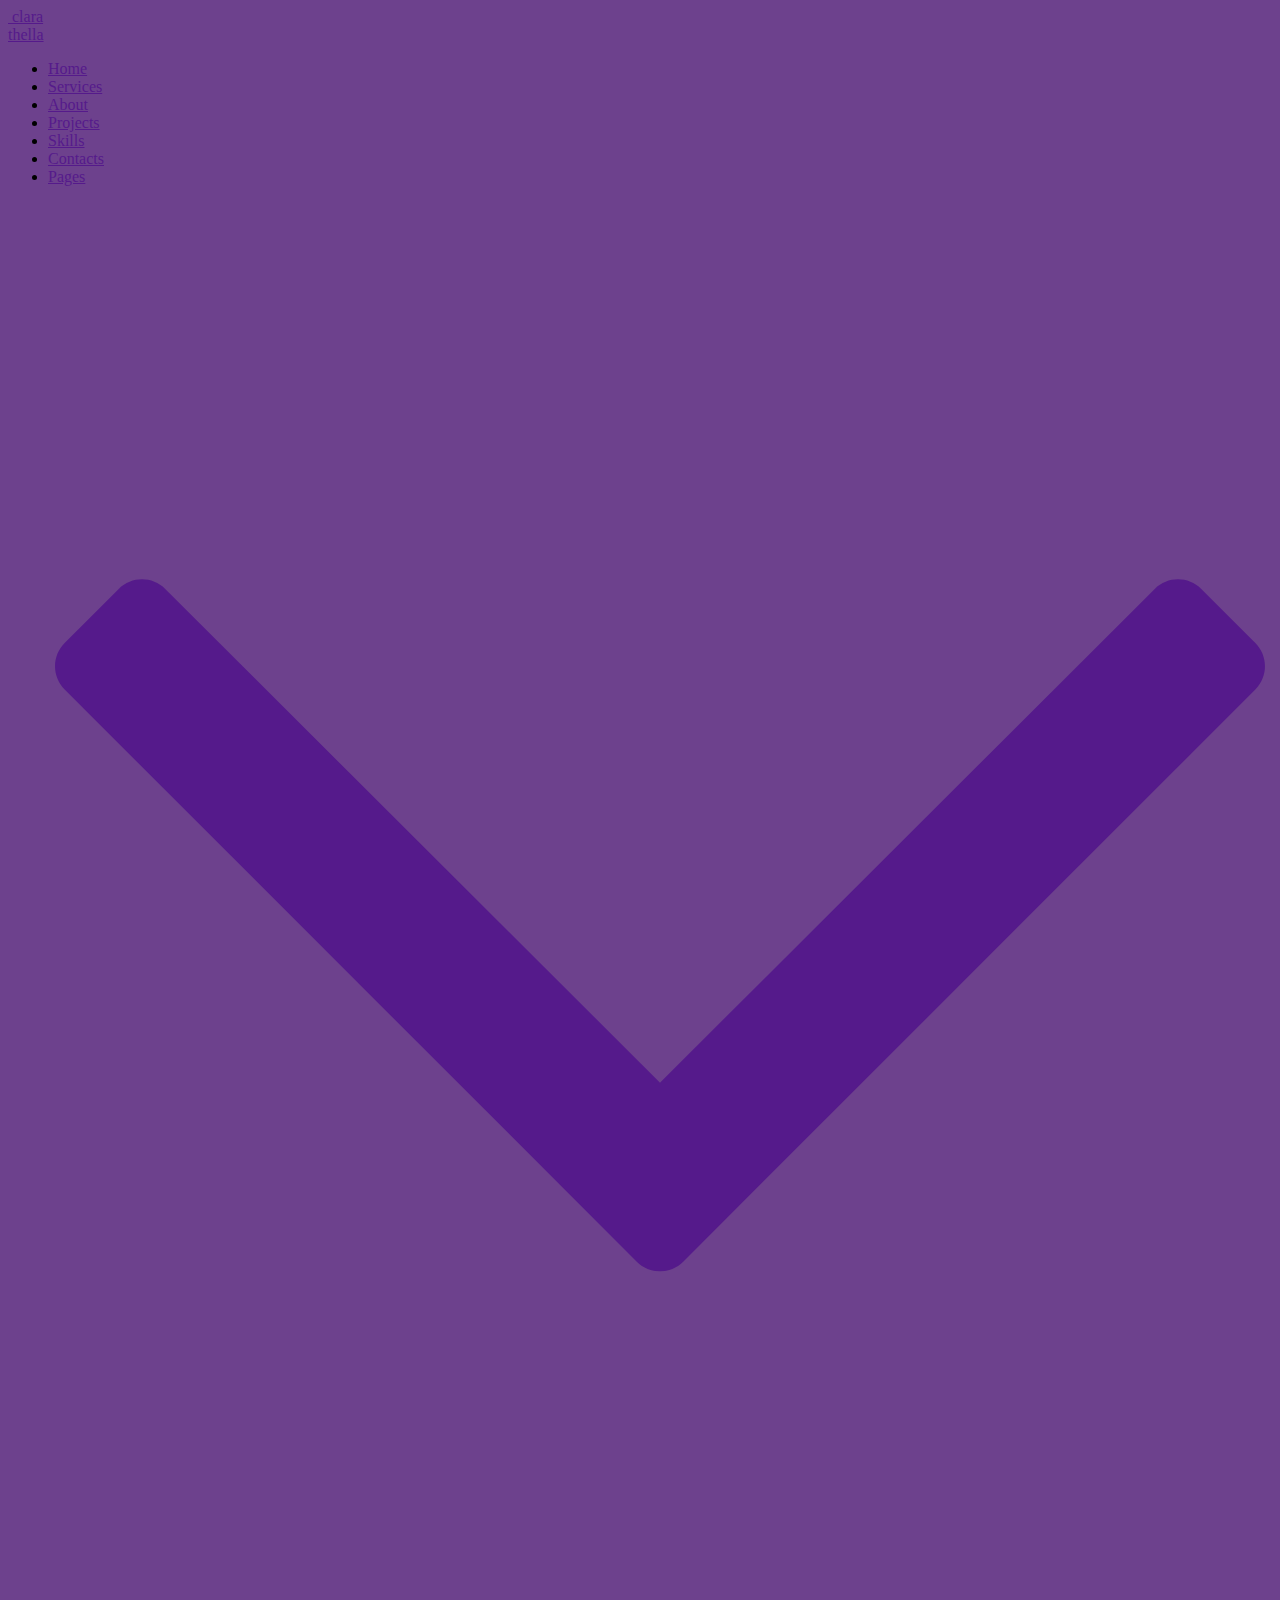
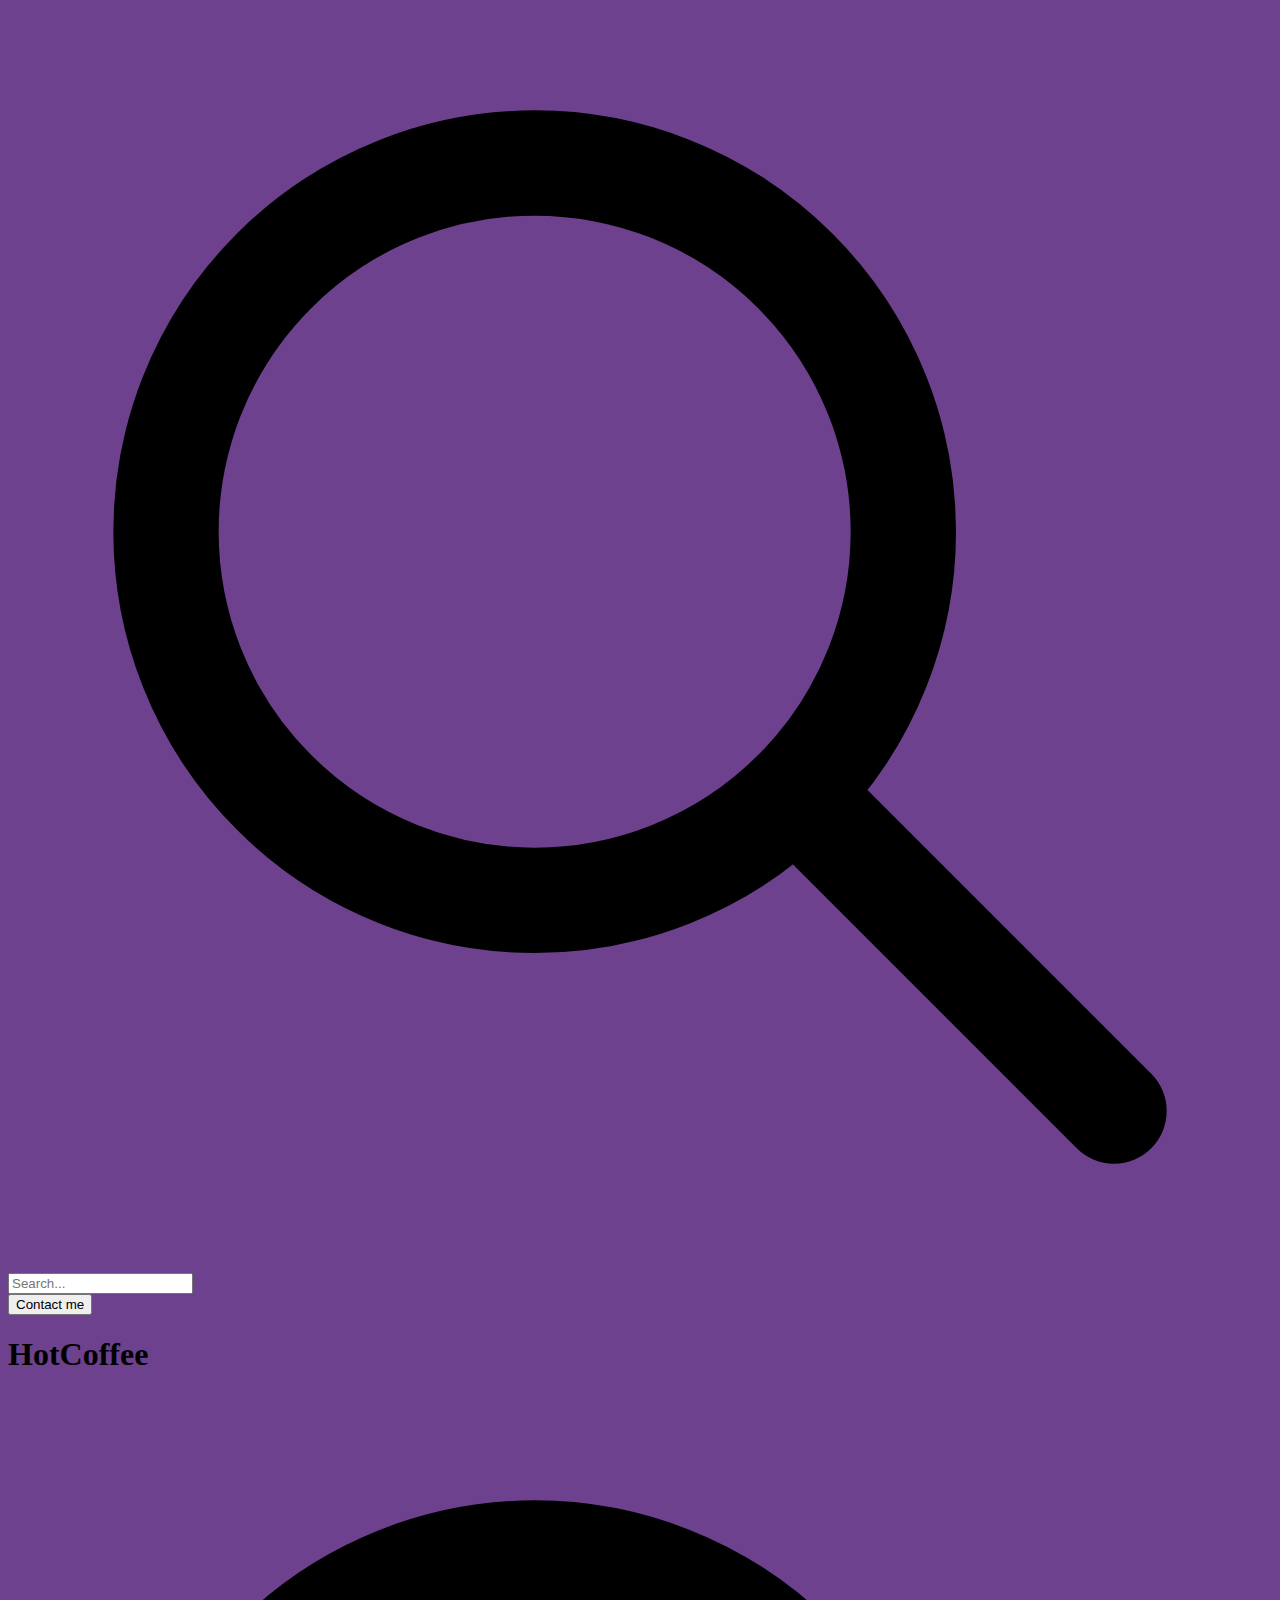
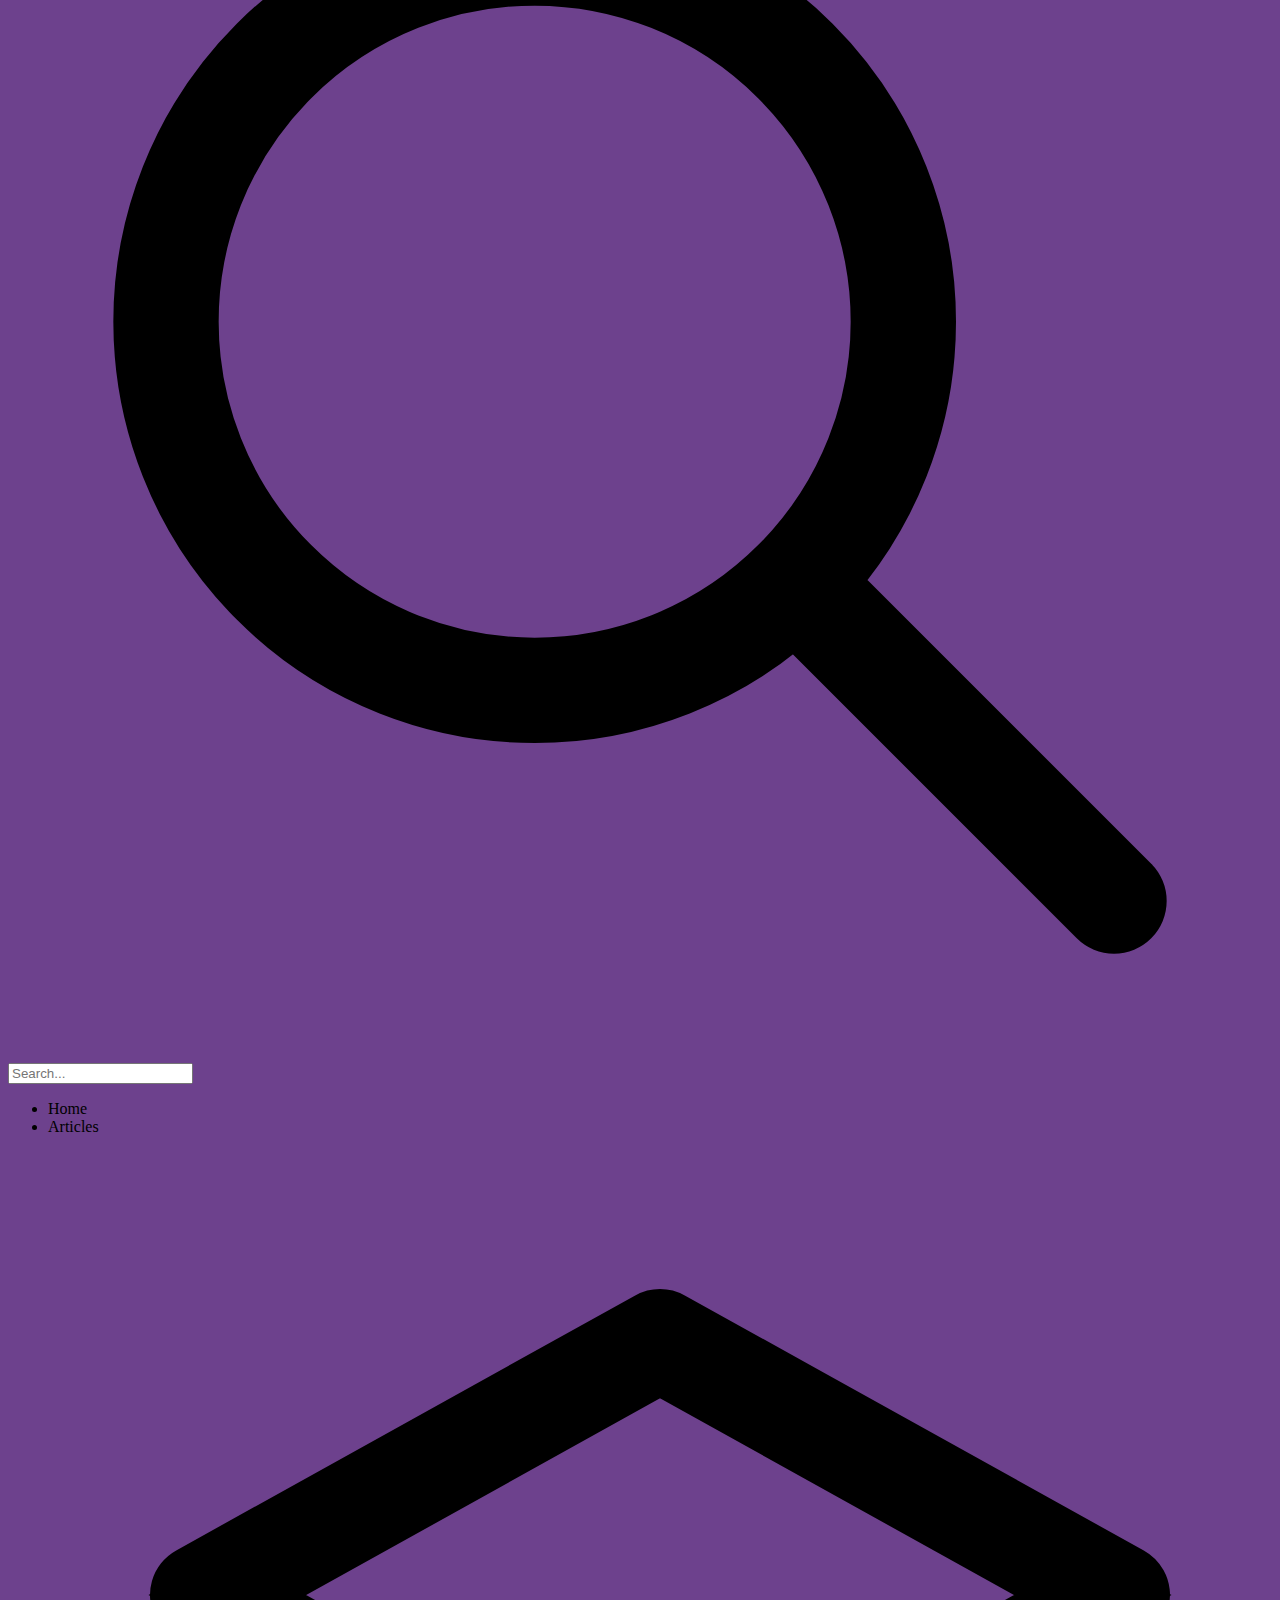
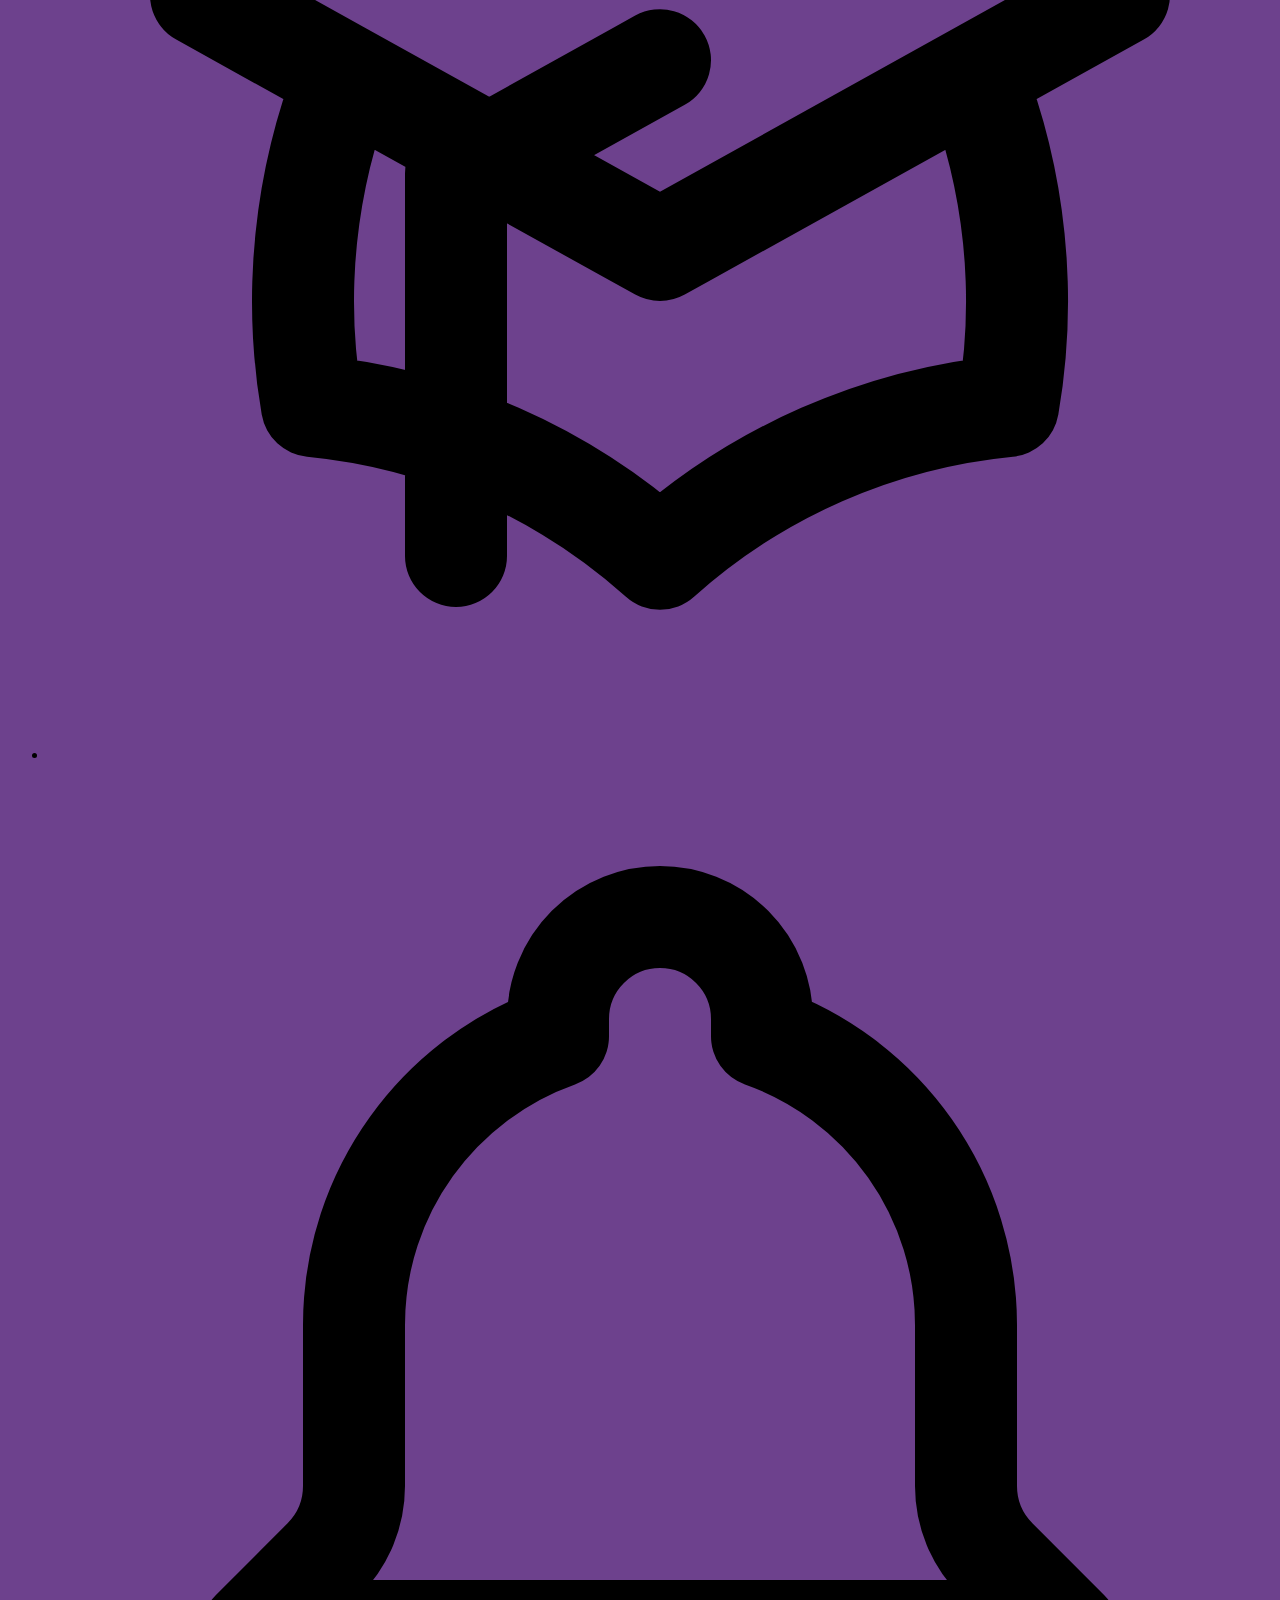
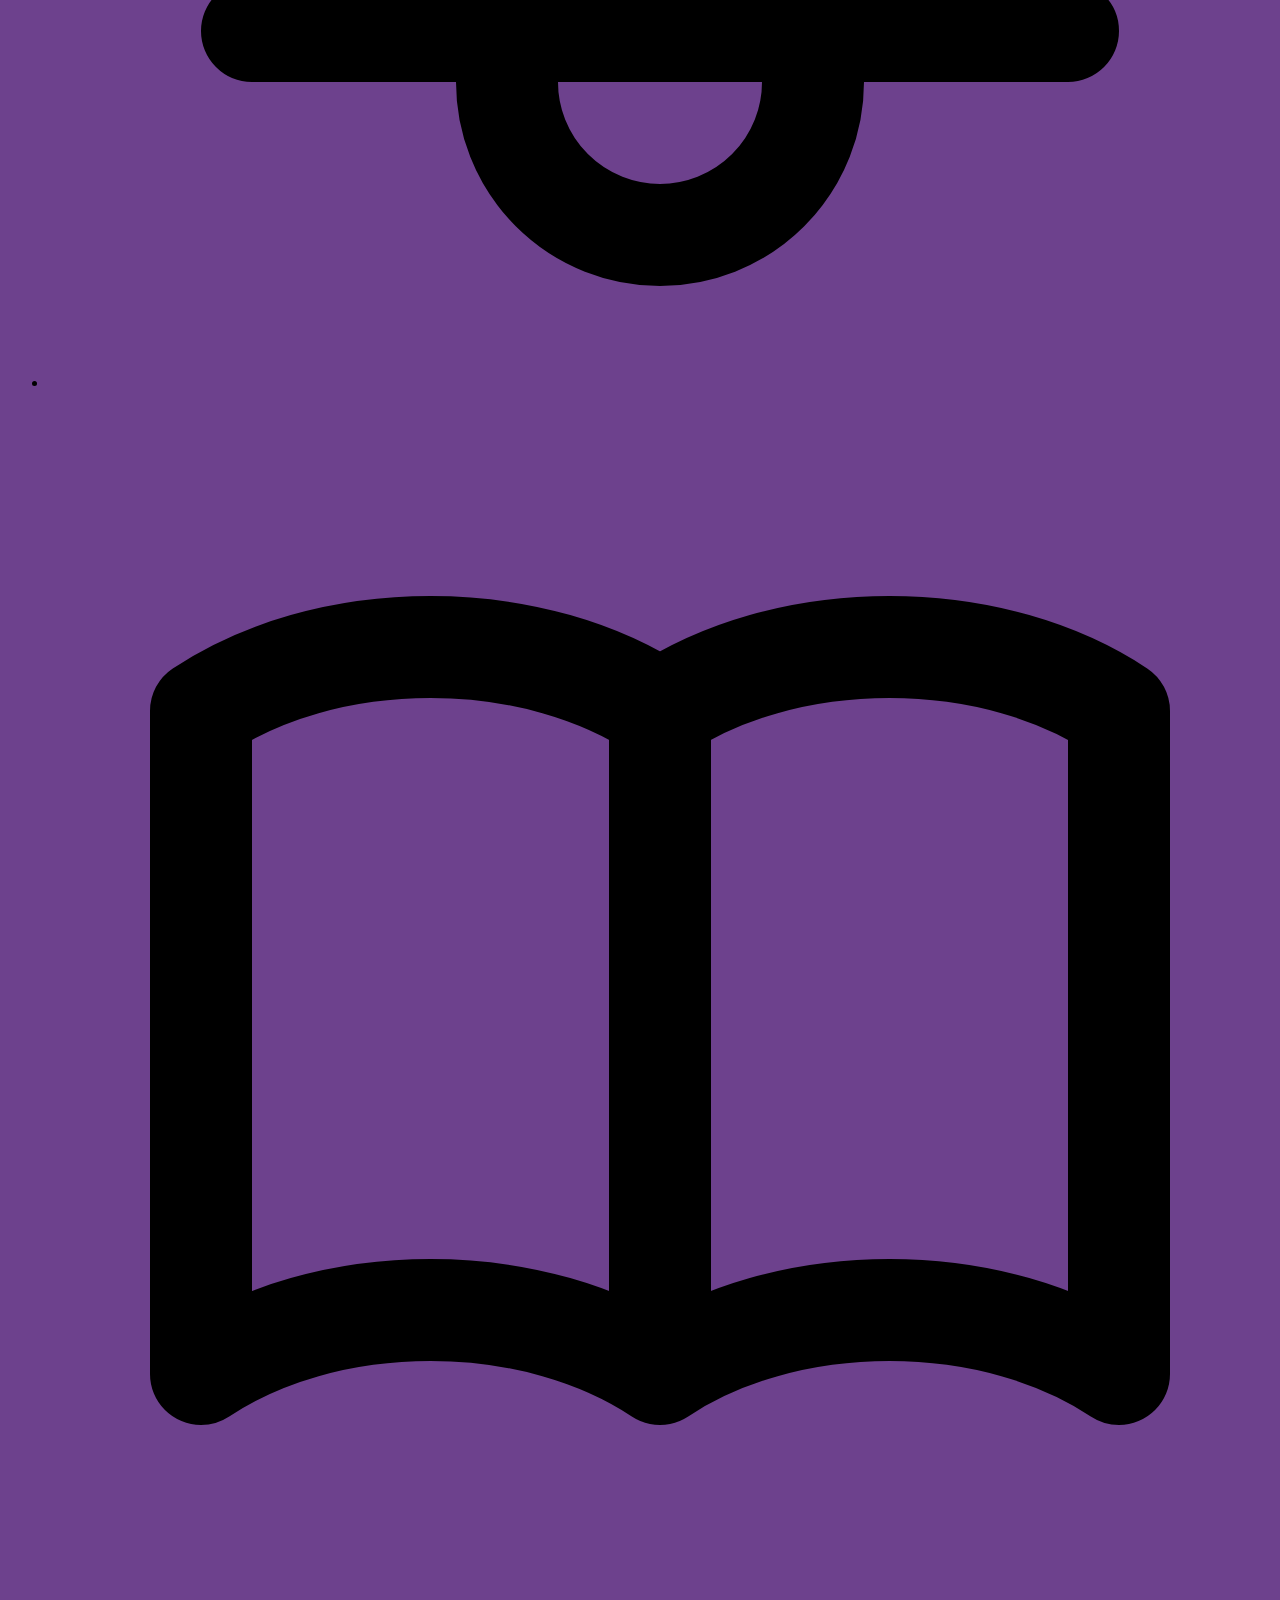
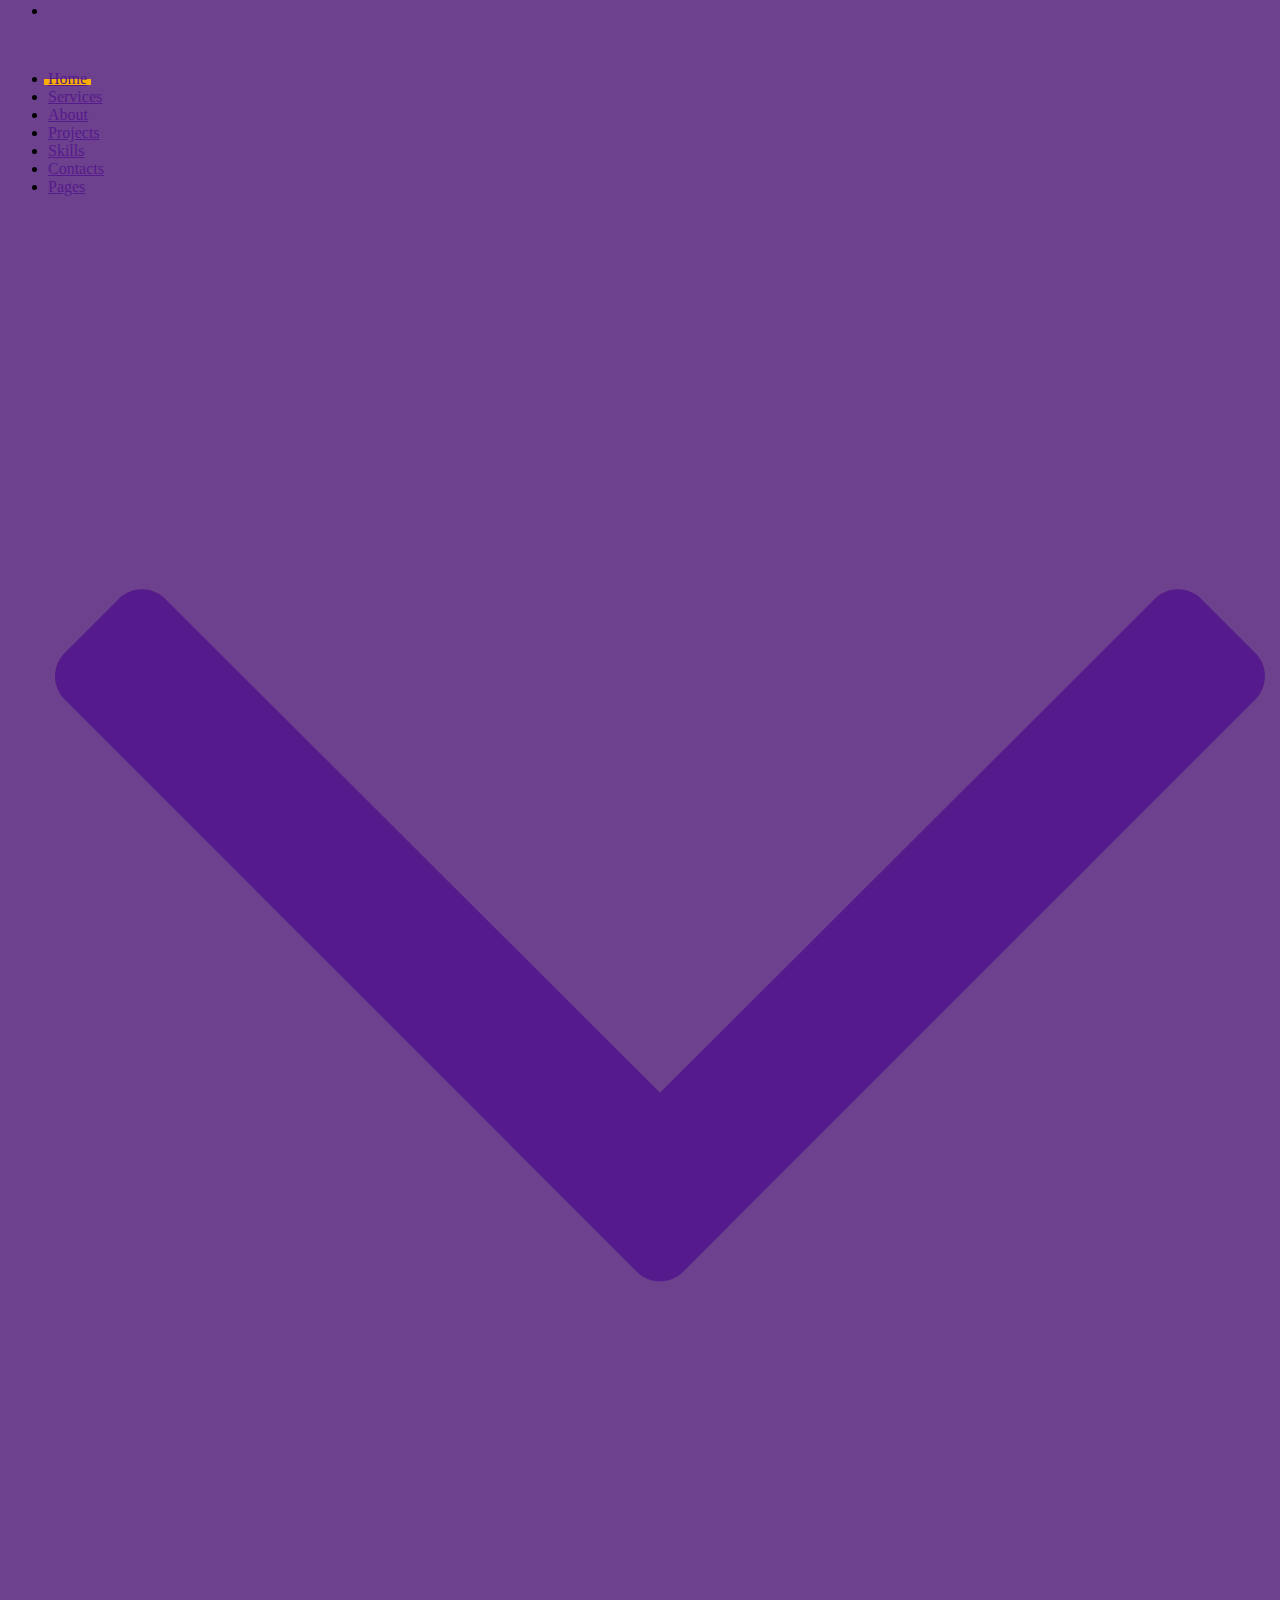
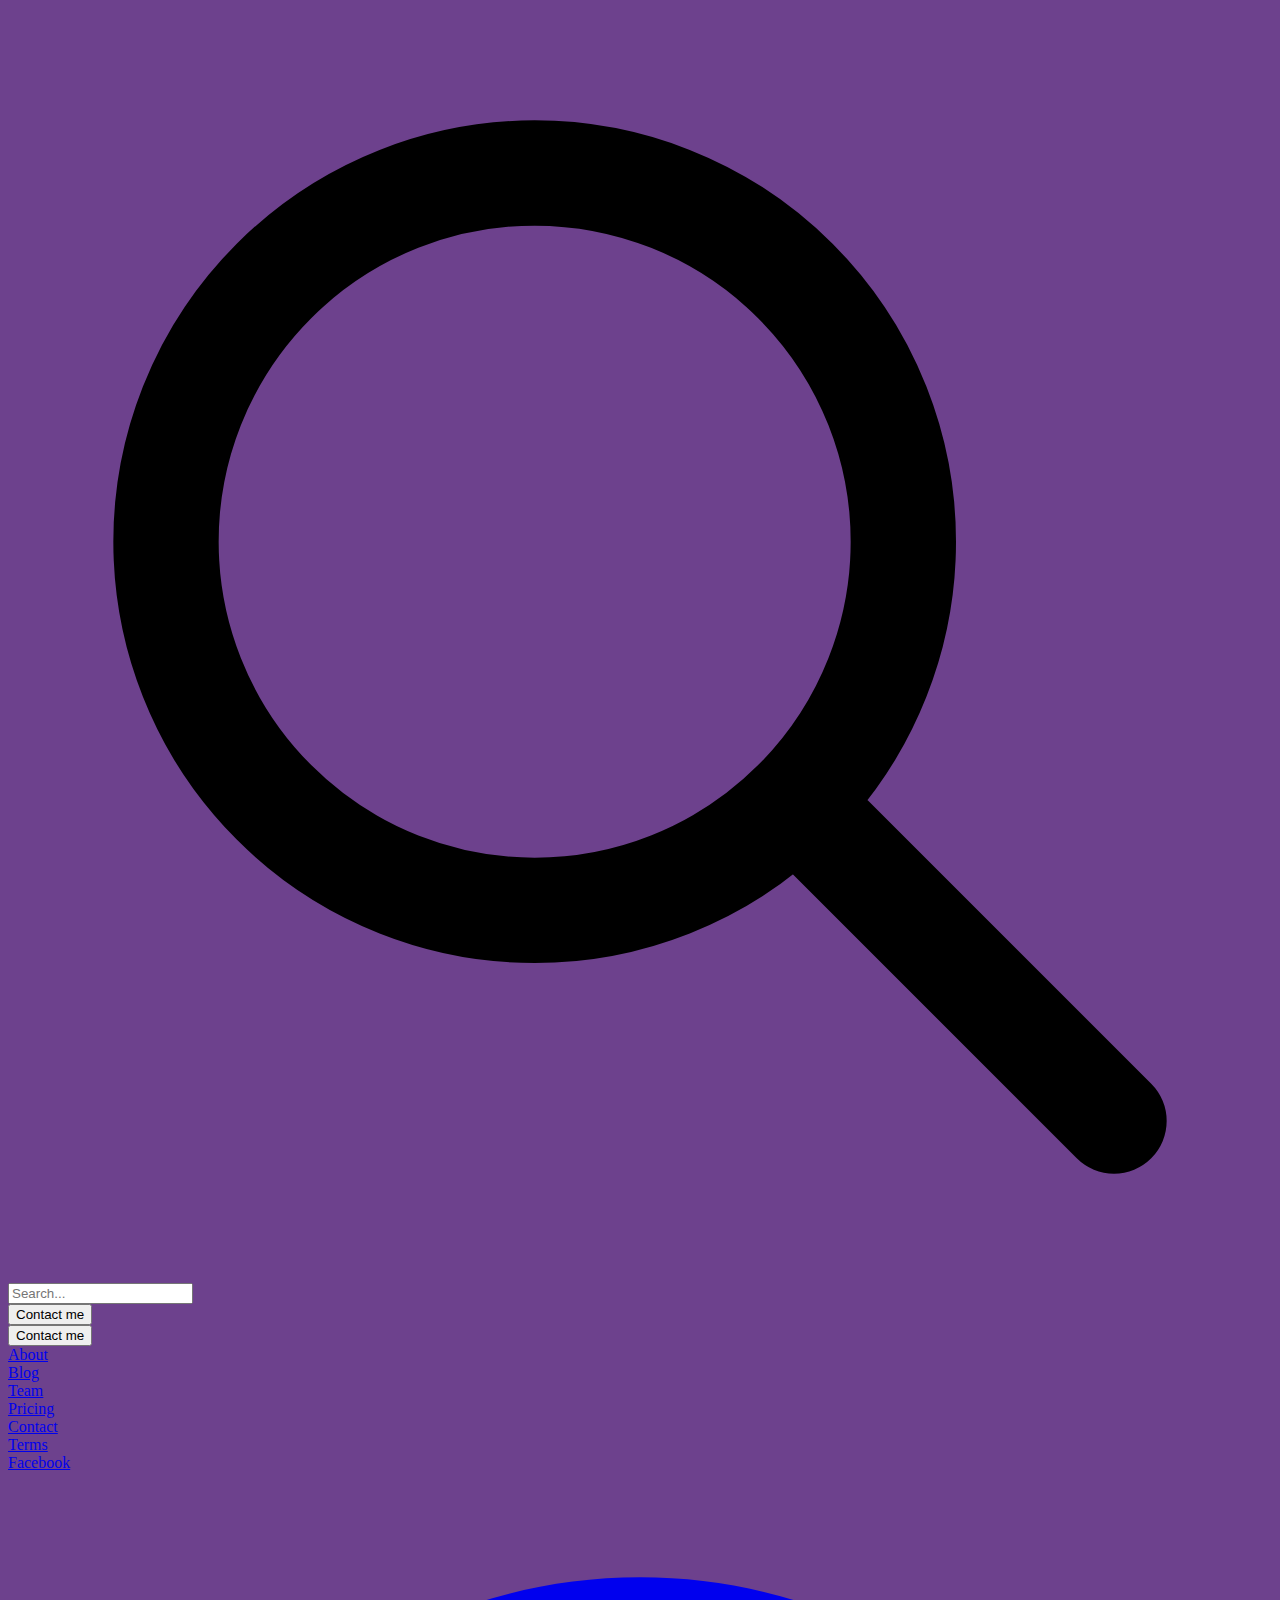
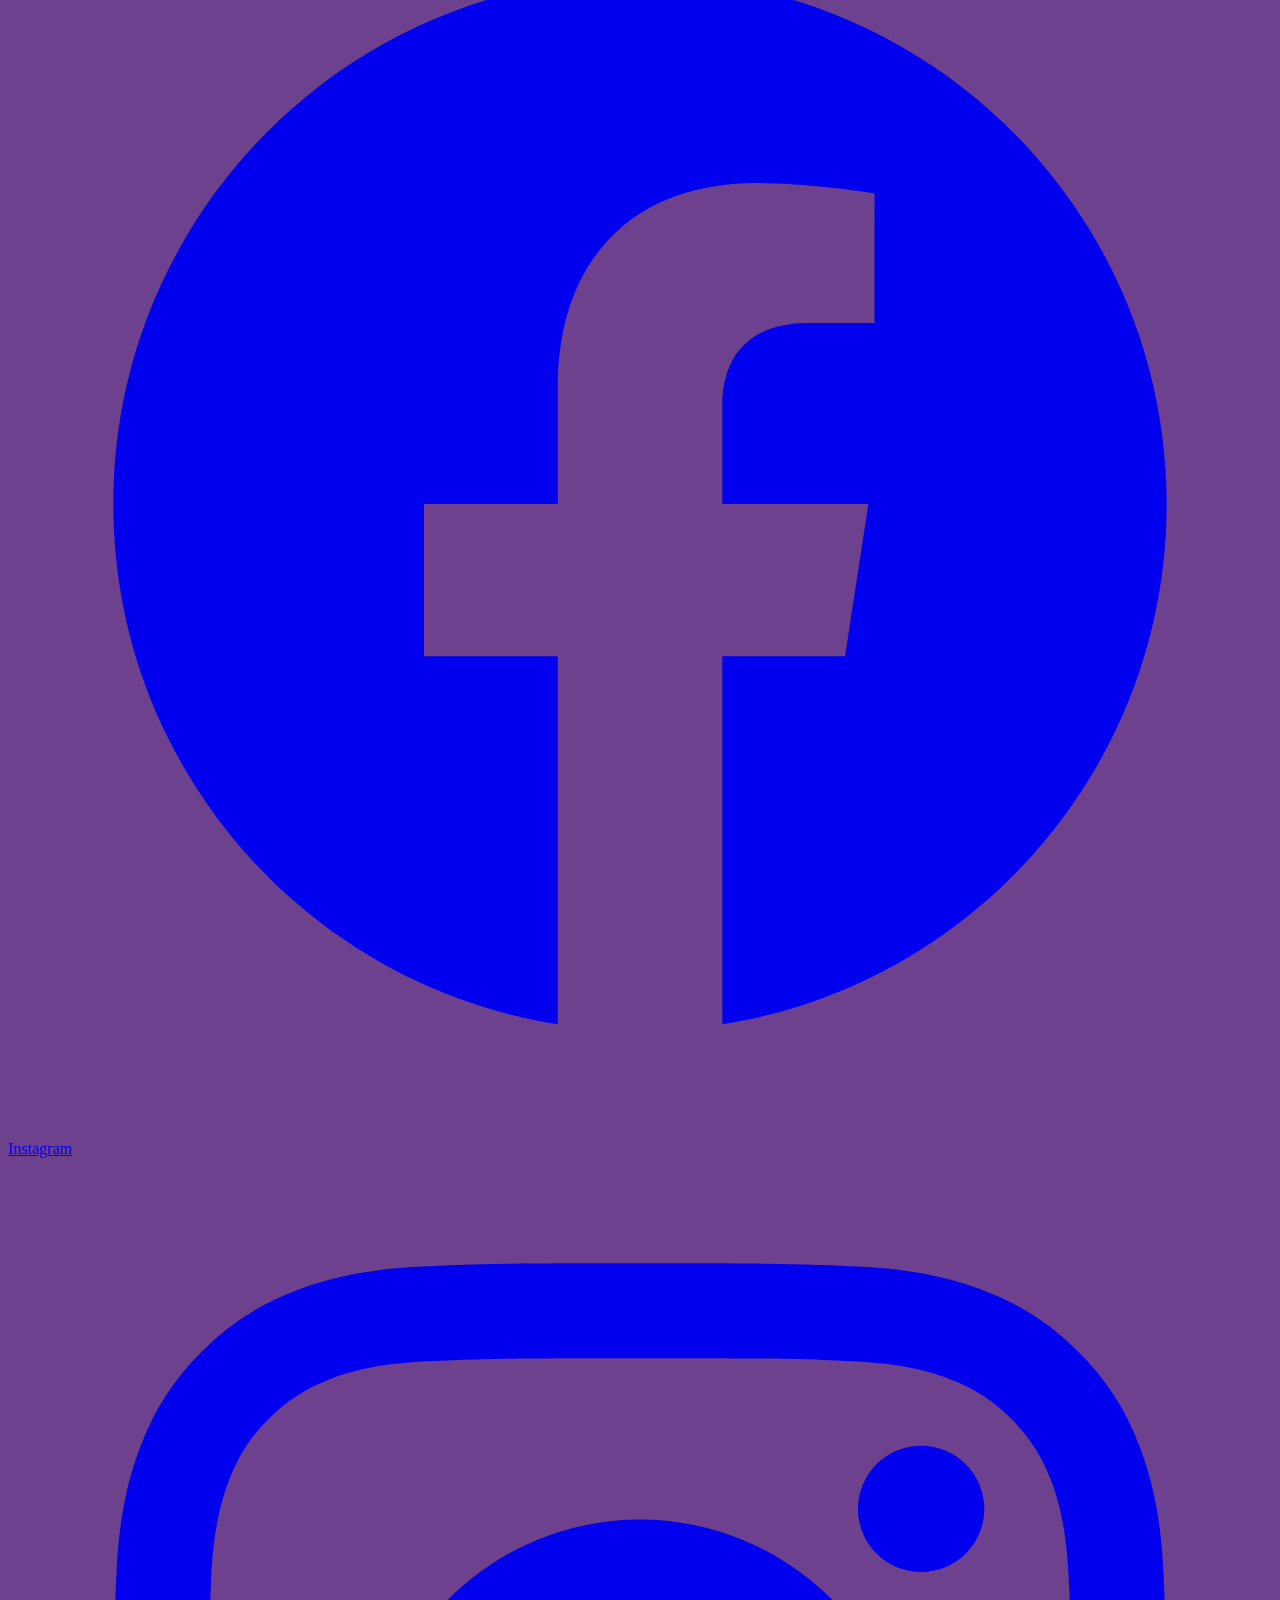
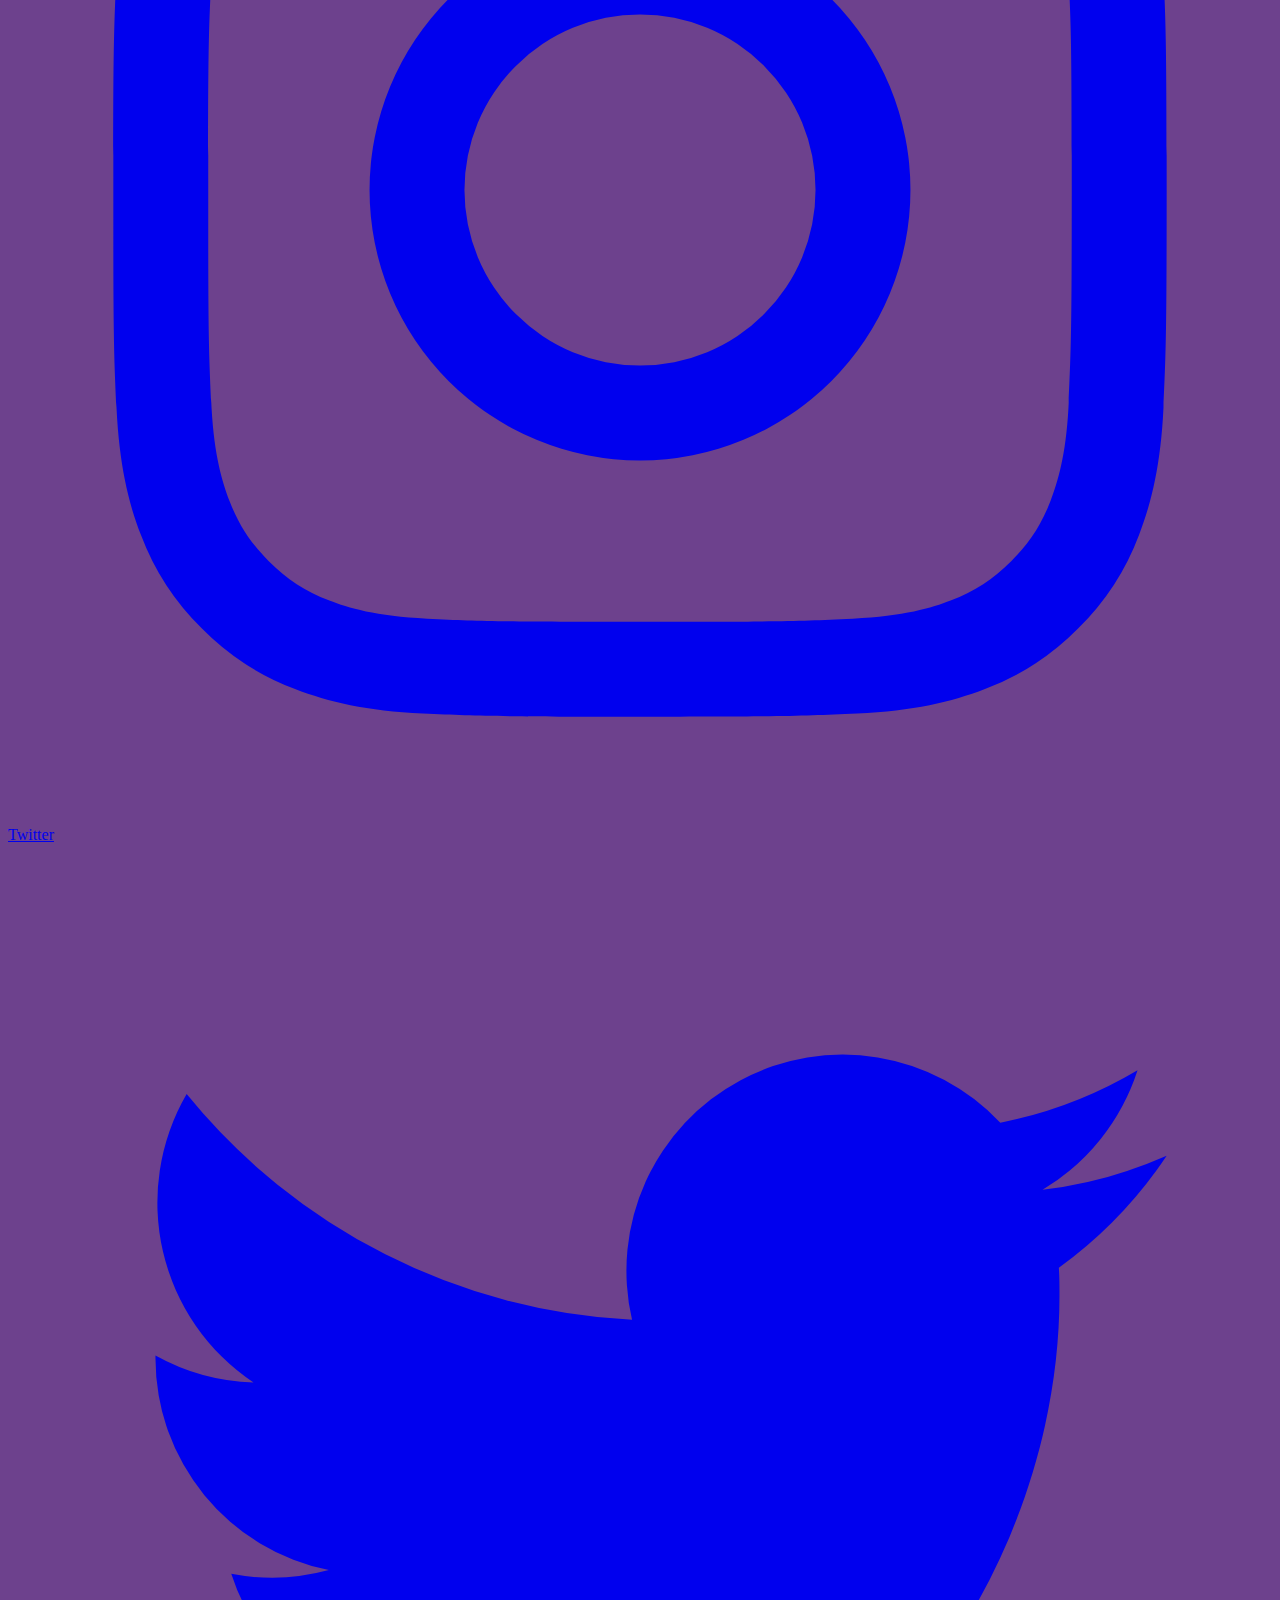
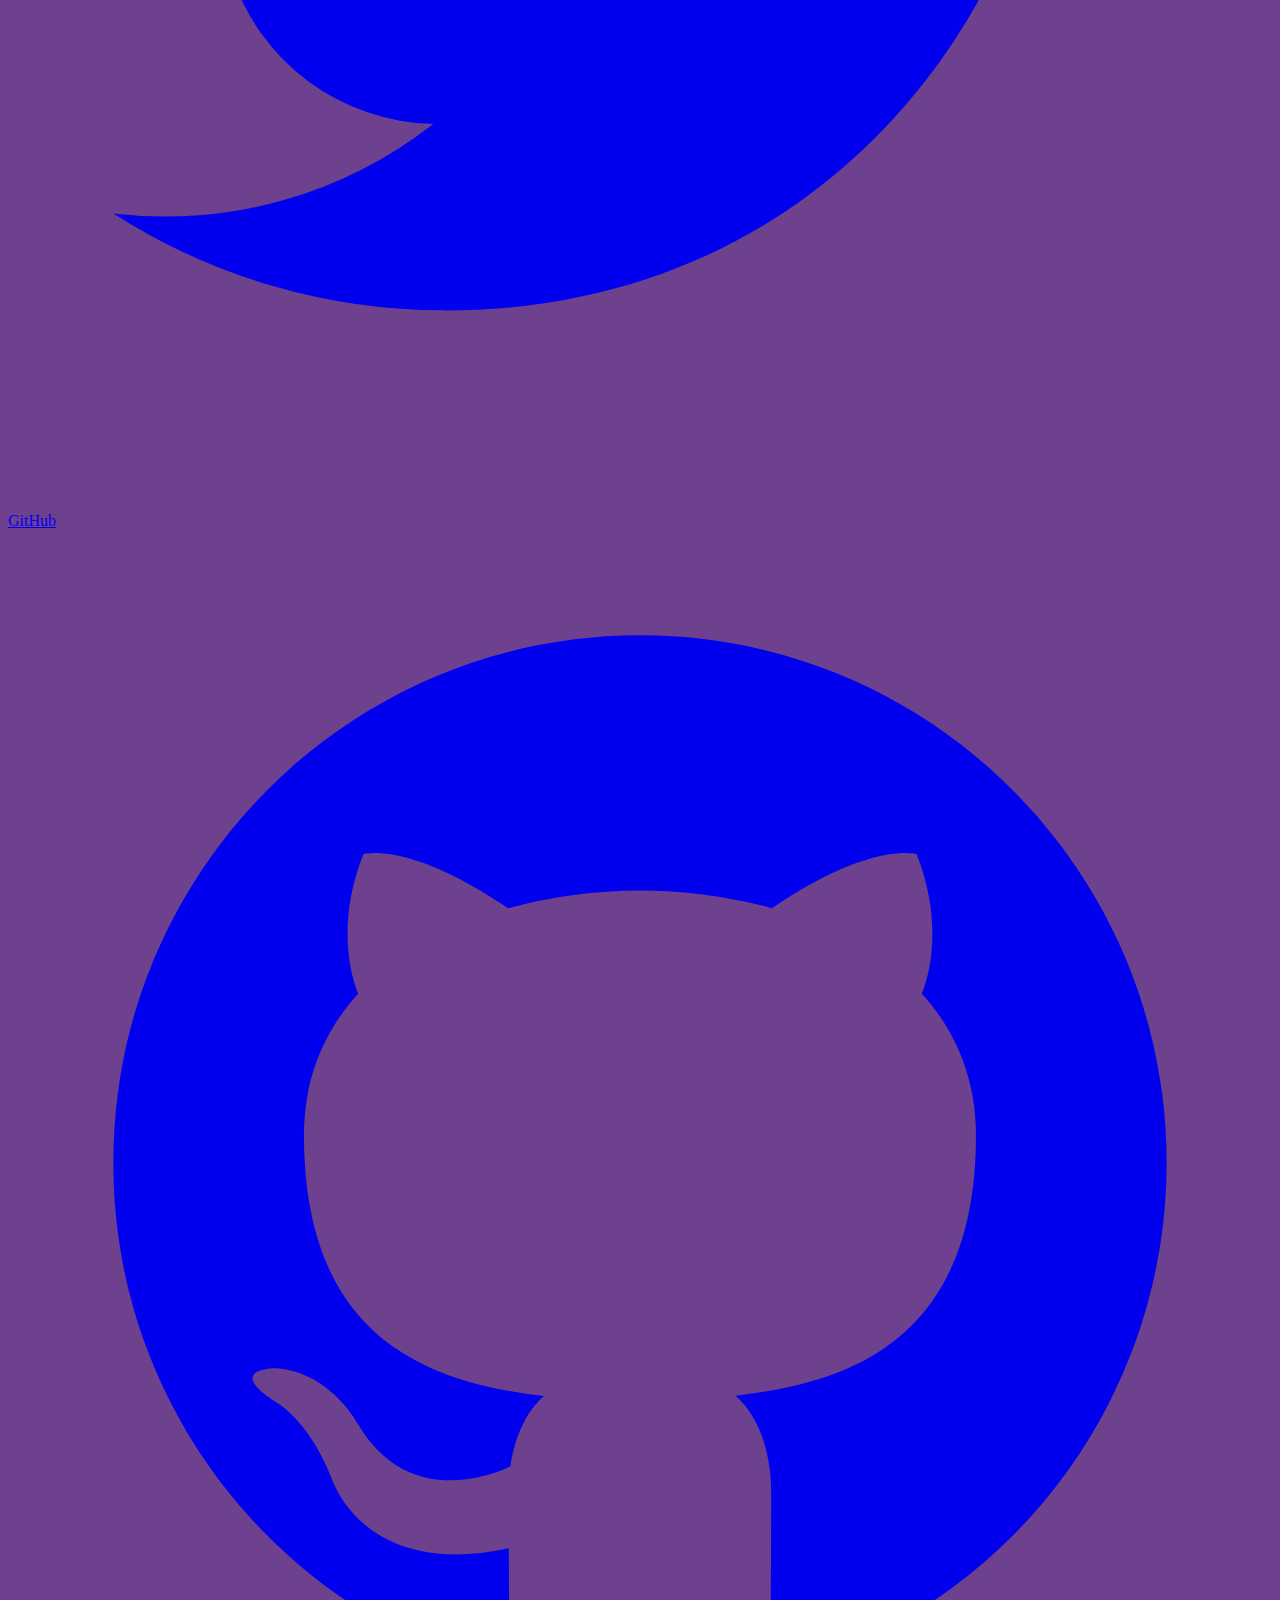
==== html_public/html/index.html @ 1e319bf8 "ds" ====
<!DOCTYPE html>
<html lang="es">

<head>
    <meta charset="UTF-8">
    <meta name="viewport" content="width=device-width, initial-scale=1.0">
    <script src="https://cdn.tailwindcss.com"></script>
    <title>Jera</title>
    <link rel="stylesheet" href="../css/index.css">
</head>

<body>


    <style>

    </style>

    <header class="bg-white bg-opacity-5 text-white shadow-lg hidden md:block">
        <div class="container mx-auto flex items-center h-24">
            <a href="" class="flex items-center justify-center">
                <img class="h-16" src="https://i.ibb.co/6Yxs70d/2021-10-26-23h27-03.png" alt="" />
                <span class="ml-4 uppercase font-black">clara<br />thella</span>
            </a>
            <nav class="contents font-semibold text-base lg:text-lg">
                <ul class="mx-auto flex items-center">
                    <li class="p-3 xl:p-6 active">
                        <a href="">
                            <span>Home</span>
                        </a>
                    </li>
                    <li class="p-3 xl:p-6">
                        <a href="">
                            <span>Services</span>
                        </a>
                    </li>
                    <li class="p-3 xl:p-6">
                        <a href="">
                            <span>About</span>
                        </a>
                    </li>
                    <li class="p-3 xl:p-6">
                        <a href="">
                            <span>Projects</span>
                        </a>
                    </li>
                    <li class="p-3 xl:p-6">
                        <a href="">
                            <span>Skills</span>
                        </a>
                    </li>
                    <li class="p-3 xl:p-6">
                        <a href="">
                            <span>Contacts</span>
                        </a>
                    </li>
                    <li class="p-3 xl:p-6">
                        <a href="" class="flex items-center">
                            <span>Pages</span>
                            <svg class="h-3 opacity-30 ml-2" aria-hidden="true" focusable="false" data-prefix="far"
                                data-icon="chevron-down" role="img" xmlns="http://www.w3.org/2000/svg"
                                viewBox="0 0 448 512" class="svg-inline--fa fa-chevron-down fa-w-14 fa-7x">
                                <path fill="currentColor"
                                    d="M441.9 167.3l-19.8-19.8c-4.7-4.7-12.3-4.7-17 0L224 328.2 42.9 147.5c-4.7-4.7-12.3-4.7-17 0L6.1 167.3c-4.7 4.7-4.7 12.3 0 17l209.4 209.4c4.7 4.7 12.3 4.7 17 0l209.4-209.4c4.7-4.7 4.7-12.3 0-17z">
                                </path>
                            </svg>
                        </a>
                    </li>
                </ul>
            </nav>
            <div class="flex items-center">
                <svg xmlns="http://www.w3.org/2000/svg" class="h-5 w-5 pt-0.5 text-gray-600" fill="none"
                    viewBox="0 0 24 24" stroke="currentColor">
                    <path stroke-linecap="round" stroke-linejoin="round" stroke-width="2"
                        d="M21 21l-6-6m2-5a7 7 0 11-14 0 7 7 0 0114 0z" />
                </svg>
                <input class="ml-2 outline-none bg-transparent font-" type="text" name="search" id="search"
                    placeholder="Search..." />
            </div>
            <button class="border border-white rounded-full font-bold px-8 py-2">Contact me</button>

        </div>
    </header>


    <nav class="flex justify-between px-20 py-10 items-center">
        <h1 class="text-xl text-gray-800 font-bold">HotCoffee</h1>
        <div class="flex items-center">
            <div class="flex items-center">
                <svg xmlns="http://www.w3.org/2000/svg" class="h-5 w-5 pt-0.5 text-gray-600" fill="none"
                    viewBox="0 0 24 24" stroke="currentColor">
                    <path stroke-linecap="round" stroke-linejoin="round" stroke-width="2"
                        d="M21 21l-6-6m2-5a7 7 0 11-14 0 7 7 0 0114 0z" />
                </svg>
                <input class="ml-2 outline-none bg-transparent font-" type="text" name="search" id="search"
                    placeholder="Search..." />
            </div>
            <ul class="flex items-center space-x-6">
                <li class="font-semibold text-gray-700">Home</li>
                <li class="font-semibold text-gray-700">Articles</li>
                <li>
                    <svg xmlns="http://www.w3.org/2000/svg" class="h-6 w-6" fill="none" viewBox="0 0 24 24"
                        stroke="currentColor">
                        <path d="M12 14l9-5-9-5-9 5 9 5z" />
                        <path
                            d="M12 14l6.16-3.422a12.083 12.083 0 01.665 6.479A11.952 11.952 0 0012 20.055a11.952 11.952 0 00-6.824-2.998 12.078 12.078 0 01.665-6.479L12 14z" />
                        <path stroke-linecap="round" stroke-linejoin="round" stroke-width="2"
                            d="M12 14l9-5-9-5-9 5 9 5zm0 0l6.16-3.422a12.083 12.083 0 01.665 6.479A11.952 11.952 0 0012 20.055a11.952 11.952 0 00-6.824-2.998 12.078 12.078 0 01.665-6.479L12 14zm-4 6v-7.5l4-2.222" />
                    </svg>
                </li>
                <li>
                    <svg xmlns="http://www.w3.org/2000/svg" class="h-6 w-6" fill="none" viewBox="0 0 24 24"
                        stroke="currentColor">
                        <path stroke-linecap="round" stroke-linejoin="round" stroke-width="2"
                            d="M15 17h5l-1.405-1.405A2.032 2.032 0 0118 14.158V11a6.002 6.002 0 00-4-5.659V5a2 2 0 10-4 0v.341C7.67 6.165 6 8.388 6 11v3.159c0 .538-.214 1.055-.595 1.436L4 17h5m6 0v1a3 3 0 11-6 0v-1m6 0H9" />
                    </svg>
                </li>
                <li>
                    <svg xmlns="http://www.w3.org/2000/svg" class="h-6 w-6" fill="none" viewBox="0 0 24 24"
                        stroke="currentColor">
                        <path stroke-linecap="round" stroke-linejoin="round" stroke-width="2"
                            d="M12 6.253v13m0-13C10.832 5.477 9.246 5 7.5 5S4.168 5.477 3 6.253v13C4.168 18.477 5.754 18 7.5 18s3.332.477 4.5 1.253m0-13C13.168 5.477 14.754 5 16.5 5c1.747 0 3.332.477 4.5 1.253v13C19.832 18.477 18.247 18 16.5 18c-1.746 0-3.332.477-4.5 1.253" />
                    </svg>
                </li>
            </ul>
        </div>
    </nav>

    <header class="shadow-lg text-white justify-between hidden md:flex bg-red-400">
        <div class="container flex items-center h-24">
            <a href="" class="border flex-shrink-0 flex items-center justify-center px-4 lg:px-6 xl:px-8">
                <img class="" src="https://i.ibb.co/W6ZXdqN/2021-10-26-16h20-21.png" alt="" />
            </a>
            <nav class="header-links contents font-semibold text-base lg:text-lg">
                <ul class="flex items-center ml-4 xl:ml-8 mr-auto">
                    <li class="p-3 xl:p-6 active">
                        <a href="">
                            <span>Home</span>
                        </a>
                    </li>
                    <li class="p-3 xl:p-6">
                        <a href="">
                            <span>Services</span>
                        </a>
                    </li>
                    <li class="p-3 xl:p-6">
                        <a href="">
                            <span>About</span>
                        </a>
                    </li>
                    <li class="p-3 xl:p-6">
                        <a href="">
                            <span>Projects</span>
                        </a>
                    </li>
                    <li class="p-3 xl:p-6">
                        <a href="">
                            <span>Skills</span>
                        </a>
                    </li>
                    <li class="p-3 xl:p-6">
                        <a href="">
                            <span>Contacts</span>
                        </a>
                    </li>
                    <li class="p-3 xl:p-6">
                        <a href="" class="flex items-center">
                            <span>Pages</span>
                            <svg class="h-3 opacity-30 ml-2" aria-hidden="true" focusable="false" data-prefix="far"
                                data-icon="chevron-down" role="img" xmlns="http://www.w3.org/2000/svg"
                                viewBox="0 0 448 512" class="svg-inline--fa fa-chevron-down fa-w-14 fa-7x">
                                <path fill="currentColor"
                                    d="M441.9 167.3l-19.8-19.8c-4.7-4.7-12.3-4.7-17 0L224 328.2 42.9 147.5c-4.7-4.7-12.3-4.7-17 0L6.1 167.3c-4.7 4.7-4.7 12.3 0 17l209.4 209.4c4.7 4.7 12.3 4.7 17 0l209.4-209.4c4.7-4.7 4.7-12.3 0-17z">
                                </path>
                            </svg>
                        </a>
                    </li>
                </ul>
            </nav>
            <div class="flex items-center">
                <svg xmlns="http://www.w3.org/2000/svg" class="h-5 w-5 pt-0.5 text-gray-600" fill="none"
                    viewBox="0 0 24 24" stroke="currentColor">
                    <path stroke-linecap="round" stroke-linejoin="round" stroke-width="2"
                        d="M21 21l-6-6m2-5a7 7 0 11-14 0 7 7 0 0114 0z" />
                </svg>
                <input class="ml-2 outline-none bg-transparent font-" type="text" name="search" id="search"
                    placeholder="Search..." />
            </div>
            <button class="border border-white rounded-full font-bold px-8 py-2">Contact me</button>
        </div>

    </header>
    <header class="bg-white bg-opacity-5 text-white shadow-lg hidden md:flex">
        <div class="container mx-auto flex items-center h-24">
            <button class="border border-white rounded-full font-bold px-8 py-2">Contact me</button>
        </div>
    </header>
    <main>

    </main>

    <footer>
        <section class="bg-white">
            <div class="max-w-screen-xl px-4 py-12 mx-auto space-y-8 overflow-hidden sm:px-6 lg:px-8">
                <nav class="flex flex-wrap justify-center -mx-5 -my-2">
                    <div class="px-5 py-2">
                        <a href="#" class="text-base leading-6 text-gray-500 hover:text-gray-900">
                            About
                        </a>
                    </div>
                    <div class="px-5 py-2">
                        <a href="#" class="text-base leading-6 text-gray-500 hover:text-gray-900">
                            Blog
                        </a>
                    </div>
                    <div class="px-5 py-2">
                        <a href="#" class="text-base leading-6 text-gray-500 hover:text-gray-900">
                            Team
                        </a>
                    </div>
                    <div class="px-5 py-2">
                        <a href="#" class="text-base leading-6 text-gray-500 hover:text-gray-900">
                            Pricing
                        </a>
                    </div>
                    <div class="px-5 py-2">
                        <a href="#" class="text-base leading-6 text-gray-500 hover:text-gray-900">
                            Contact
                        </a>
                    </div>
                    <div class="px-5 py-2">
                        <a href="#" class="text-base leading-6 text-gray-500 hover:text-gray-900">
                            Terms
                        </a>
                    </div>
                </nav>
                <div class="flex justify-center mt-8 space-x-6">
                    <a href="#" class="text-gray-400 hover:text-gray-500">
                        <span class="sr-only">Facebook</span>
                        <svg class="w-6 h-6" aria-hidden="true" fill="currentColor" viewBox="0 0 24 24">
                            <path fill-rule="evenodd"
                                d="M22 12c0-5.523-4.477-10-10-10S2 6.477 2 12c0 4.991 3.657 9.128 8.438 9.878v-6.987h-2.54V12h2.54V9.797c0-2.506 1.492-3.89 3.777-3.89 1.094 0 2.238.195 2.238.195v2.46h-1.26c-1.243 0-1.63.771-1.63 1.562V12h2.773l-.443 2.89h-2.33v6.988C18.343 21.128 22 16.991 22 12z"
                                clip-rule="evenodd"></path>
                        </svg>
                    </a>
                    <a href="#" class="text-gray-400 hover:text-gray-500">
                        <span class="sr-only">Instagram</span>
                        <svg class="w-6 h-6" aria-hidden="true" fill="currentColor" viewBox="0 0 24 24">
                            <path fill-rule="evenodd"
                                d="M12.315 2c2.43 0 2.784.013 3.808.06 1.064.049 1.791.218 2.427.465a4.902 4.902 0 011.772 1.153 4.902 4.902 0 011.153 1.772c.247.636.416 1.363.465 2.427.048 1.067.06 1.407.06 4.123v.08c0 2.643-.012 2.987-.06 4.043-.049 1.064-.218 1.791-.465 2.427a4.902 4.902 0 01-1.153 1.772 4.902 4.902 0 01-1.772 1.153c-.636.247-1.363.416-2.427.465-1.067.048-1.407.06-4.123.06h-.08c-2.643 0-2.987-.012-4.043-.06-1.064-.049-1.791-.218-2.427-.465a4.902 4.902 0 01-1.772-1.153 4.902 4.902 0 01-1.153-1.772c-.247-.636-.416-1.363-.465-2.427-.047-1.024-.06-1.379-.06-3.808v-.63c0-2.43.013-2.784.06-3.808.049-1.064.218-1.791.465-2.427a4.902 4.902 0 011.153-1.772A4.902 4.902 0 015.45 2.525c.636-.247 1.363-.416 2.427-.465C8.901 2.013 9.256 2 11.685 2h.63zm-.081 1.802h-.468c-2.456 0-2.784.011-3.807.058-.975.045-1.504.207-1.857.344-.467.182-.8.398-1.15.748-.35.35-.566.683-.748 1.15-.137.353-.3.882-.344 1.857-.047 1.023-.058 1.351-.058 3.807v.468c0 2.456.011 2.784.058 3.807.045.975.207 1.504.344 1.857.182.466.399.8.748 1.15.35.35.683.566 1.15.748.353.137.882.3 1.857.344 1.054.048 1.37.058 4.041.058h.08c2.597 0 2.917-.01 3.96-.058.976-.045 1.505-.207 1.858-.344.466-.182.8-.398 1.15-.748.35-.35.566-.683.748-1.15.137-.353.3-.882.344-1.857.048-1.055.058-1.37.058-4.041v-.08c0-2.597-.01-2.917-.058-3.96-.045-.976-.207-1.505-.344-1.858a3.097 3.097 0 00-.748-1.15 3.098 3.098 0 00-1.15-.748c-.353-.137-.882-.3-1.857-.344-1.023-.047-1.351-.058-3.807-.058zM12 6.865a5.135 5.135 0 110 10.27 5.135 5.135 0 010-10.27zm0 1.802a3.333 3.333 0 100 6.666 3.333 3.333 0 000-6.666zm5.338-3.205a1.2 1.2 0 110 2.4 1.2 1.2 0 010-2.4z"
                                clip-rule="evenodd"></path>
                        </svg>
                    </a>
                    <a href="#" class="text-gray-400 hover:text-gray-500">
                        <span class="sr-only">Twitter</span>
                        <svg class="w-6 h-6" aria-hidden="true" fill="currentColor" viewBox="0 0 24 24">
                            <path
                                d="M8.29 20.251c7.547 0 11.675-6.253 11.675-11.675 0-.178 0-.355-.012-.53A8.348 8.348 0 0022 5.92a8.19 8.19 0 01-2.357.646 4.118 4.118 0 001.804-2.27 8.224 8.224 0 01-2.605.996 4.107 4.107 0 00-6.993 3.743 11.65 11.65 0 01-8.457-4.287 4.106 4.106 0 001.27 5.477A4.072 4.072 0 012.8 9.713v.052a4.105 4.105 0 003.292 4.022 4.095 4.095 0 01-1.853.07 4.108 4.108 0 003.834 2.85A8.233 8.233 0 012 18.407a11.616 11.616 0 006.29 1.84">
                            </path>
                        </svg>
                    </a>
                    <a href="#" class="text-gray-400 hover:text-gray-500">
                        <span class="sr-only">GitHub</span>
                        <svg class="w-6 h-6" aria-hidden="true" fill="currentColor" viewBox="0 0 24 24">
                            <path fill-rule="evenodd"
                                d="M12 2C6.477 2 2 6.484 2 12.017c0 4.425 2.865 8.18 6.839 9.504.5.092.682-.217.682-.483 0-.237-.008-.868-.013-1.703-2.782.605-3.369-1.343-3.369-1.343-.454-1.158-1.11-1.466-1.11-1.466-.908-.62.069-.608.069-.608 1.003.07 1.531 1.032 1.531 1.032.892 1.53 2.341 1.088 2.91.832.092-.647.35-1.088.636-1.338-2.22-.253-4.555-1.113-4.555-4.951 0-1.093.39-1.988 1.029-2.688-.103-.253-.446-1.272.098-2.65 0 0 .84-.27 2.75 1.026A9.564 9.564 0 0112 6.844c.85.004 1.705.115 2.504.337 1.909-1.296 2.747-1.027 2.747-1.027.546 1.379.202 2.398.1 2.651.64.7 1.028 1.595 1.028 2.688 0 3.848-2.339 4.695-4.566 4.943.359.309.678.92.678 1.855 0 1.338-.012 2.419-.012 2.747 0 .268.18.58.688.482A10.019 10.019 0 0022 12.017C22 6.484 17.522 2 12 2z"
                                clip-rule="evenodd"></path>
                        </svg>
                    </a>
                    <a href="#" class="text-gray-400 hover:text-gray-500">
                        <span class="sr-only">Dribbble</span>
                        <svg class="w-6 h-6" aria-hidden="true" fill="currentColor" viewBox="0 0 24 24">
                            <path fill-rule="evenodd"
                                d="M12 2C6.48 2 2 6.48 2 12s4.48 10 10 10c5.51 0 10-4.48 10-10S17.51 2 12 2zm6.605 4.61a8.502 8.502 0 011.93 5.314c-.281-.054-3.101-.629-5.943-.271-.065-.141-.12-.293-.184-.445a25.416 25.416 0 00-.564-1.236c3.145-1.28 4.577-3.124 4.761-3.362zM12 3.475c2.17 0 4.154.813 5.662 2.148-.152.216-1.443 1.941-4.48 3.08-1.399-2.57-2.95-4.675-3.189-5A8.687 8.687 0 0112 3.475zm-3.633.803a53.896 53.896 0 013.167 4.935c-3.992 1.063-7.517 1.04-7.896 1.04a8.581 8.581 0 014.729-5.975zM3.453 12.01v-.26c.37.01 4.512.065 8.775-1.215.25.477.477.965.694 1.453-.109.033-.228.065-.336.098-4.404 1.42-6.747 5.303-6.942 5.629a8.522 8.522 0 01-2.19-5.705zM12 20.547a8.482 8.482 0 01-5.239-1.8c.152-.315 1.888-3.656 6.703-5.337.022-.01.033-.01.054-.022a35.318 35.318 0 011.823 6.475 8.4 8.4 0 01-3.341.684zm4.761-1.465c-.086-.52-.542-3.015-1.659-6.084 2.679-.423 5.022.271 5.314.369a8.468 8.468 0 01-3.655 5.715z"
                                clip-rule="evenodd"></path>
                        </svg>
                    </a>
                </div>
                <p class="mt-8 text-base leading-6 text-center text-gray-400">
                    © 2021 SomeCompany, Inc. All rights reserved.
                </p>
            </div>
        </section>
    </footer>
</body>

</html>
---- html_public/css/index.css ----
/*CONTENIDO GENERAL DE FONDOS Y DEMAS*/
body {
    background-color: #6d418d;
}



/*HEADER*/

.header-links li span {
    position: relative;
    z-index: 0;
}

.header-links li span::before {
    content: '';
    position: absolute;
    z-index: -1;
    bottom: 2px;
    left: -4px;
    right: -4px;
    display: block;
    height: 6px;
}

.header-links li.active span::before {
    background-color: #fcae04;
}

.header-links li:not(.active):hover span::before {
    background-color: #ccc;
}


/*MAIN*/




/*FOOTER*/
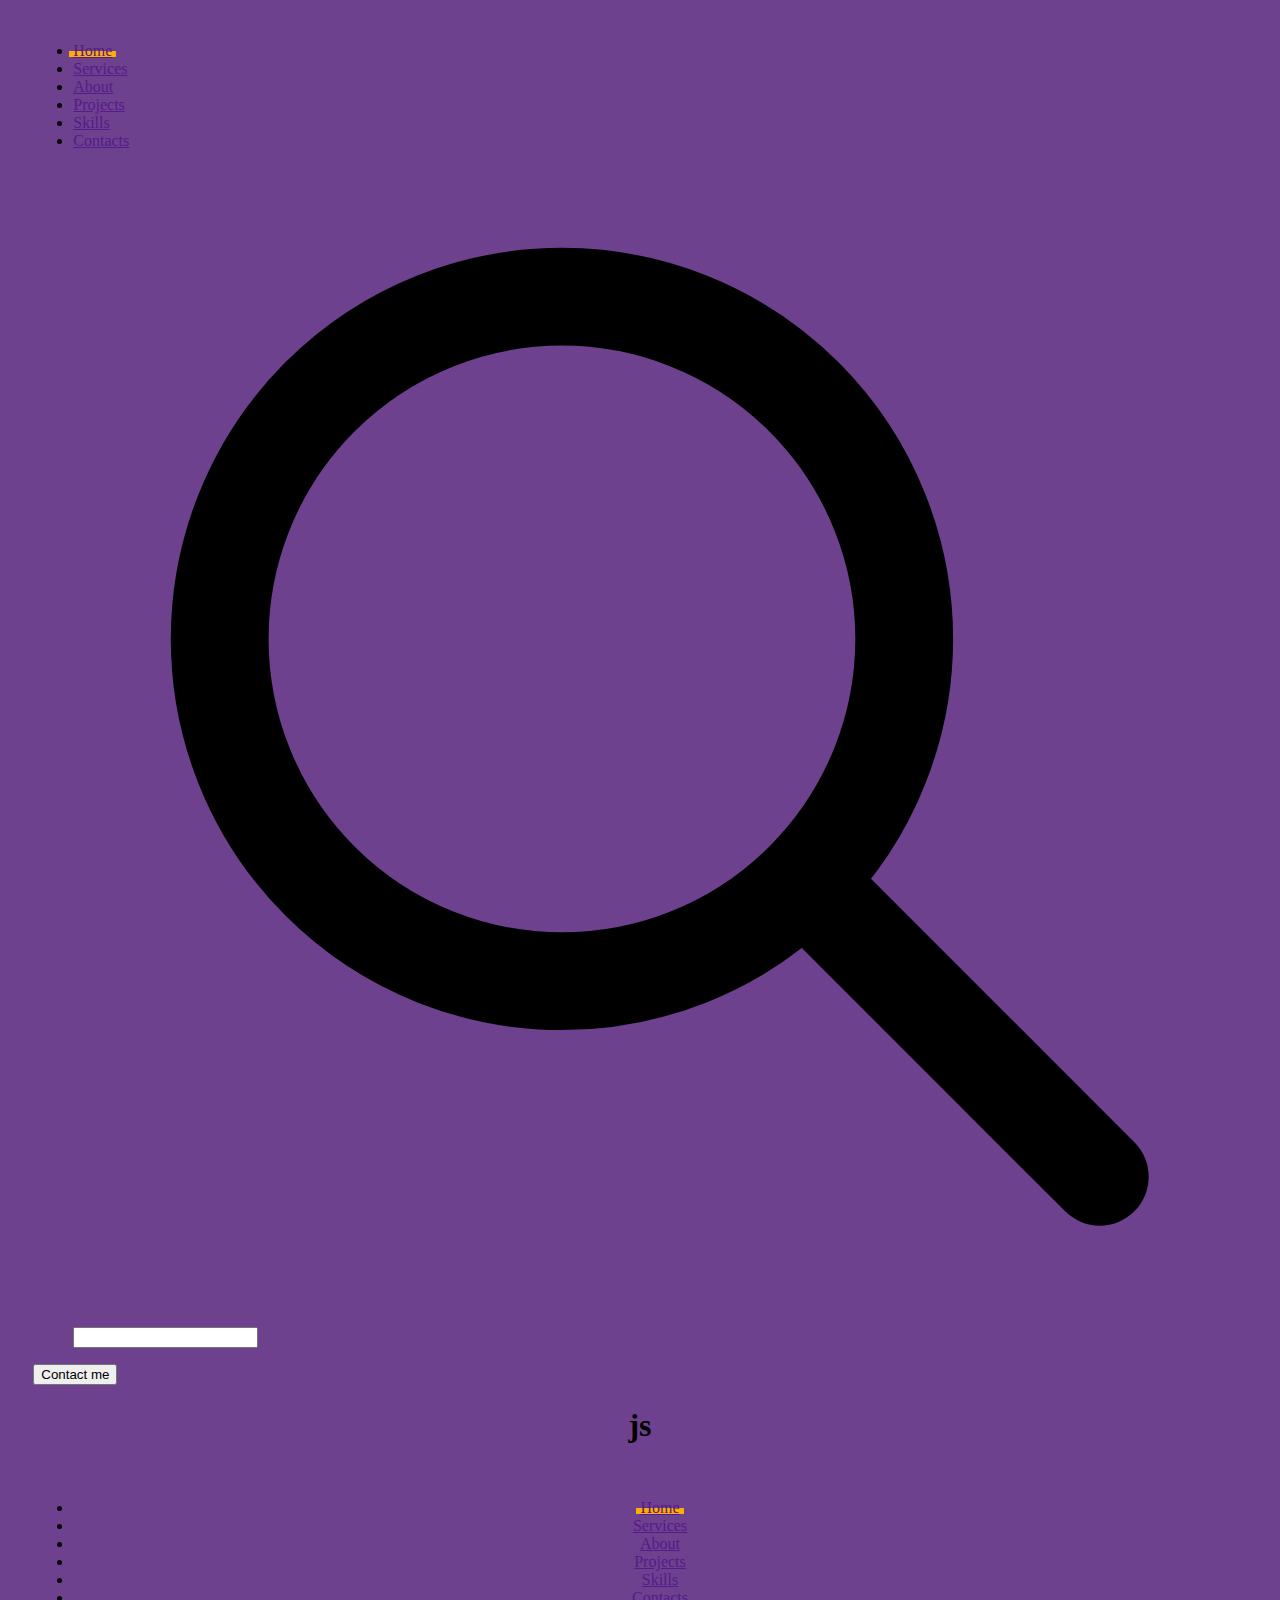
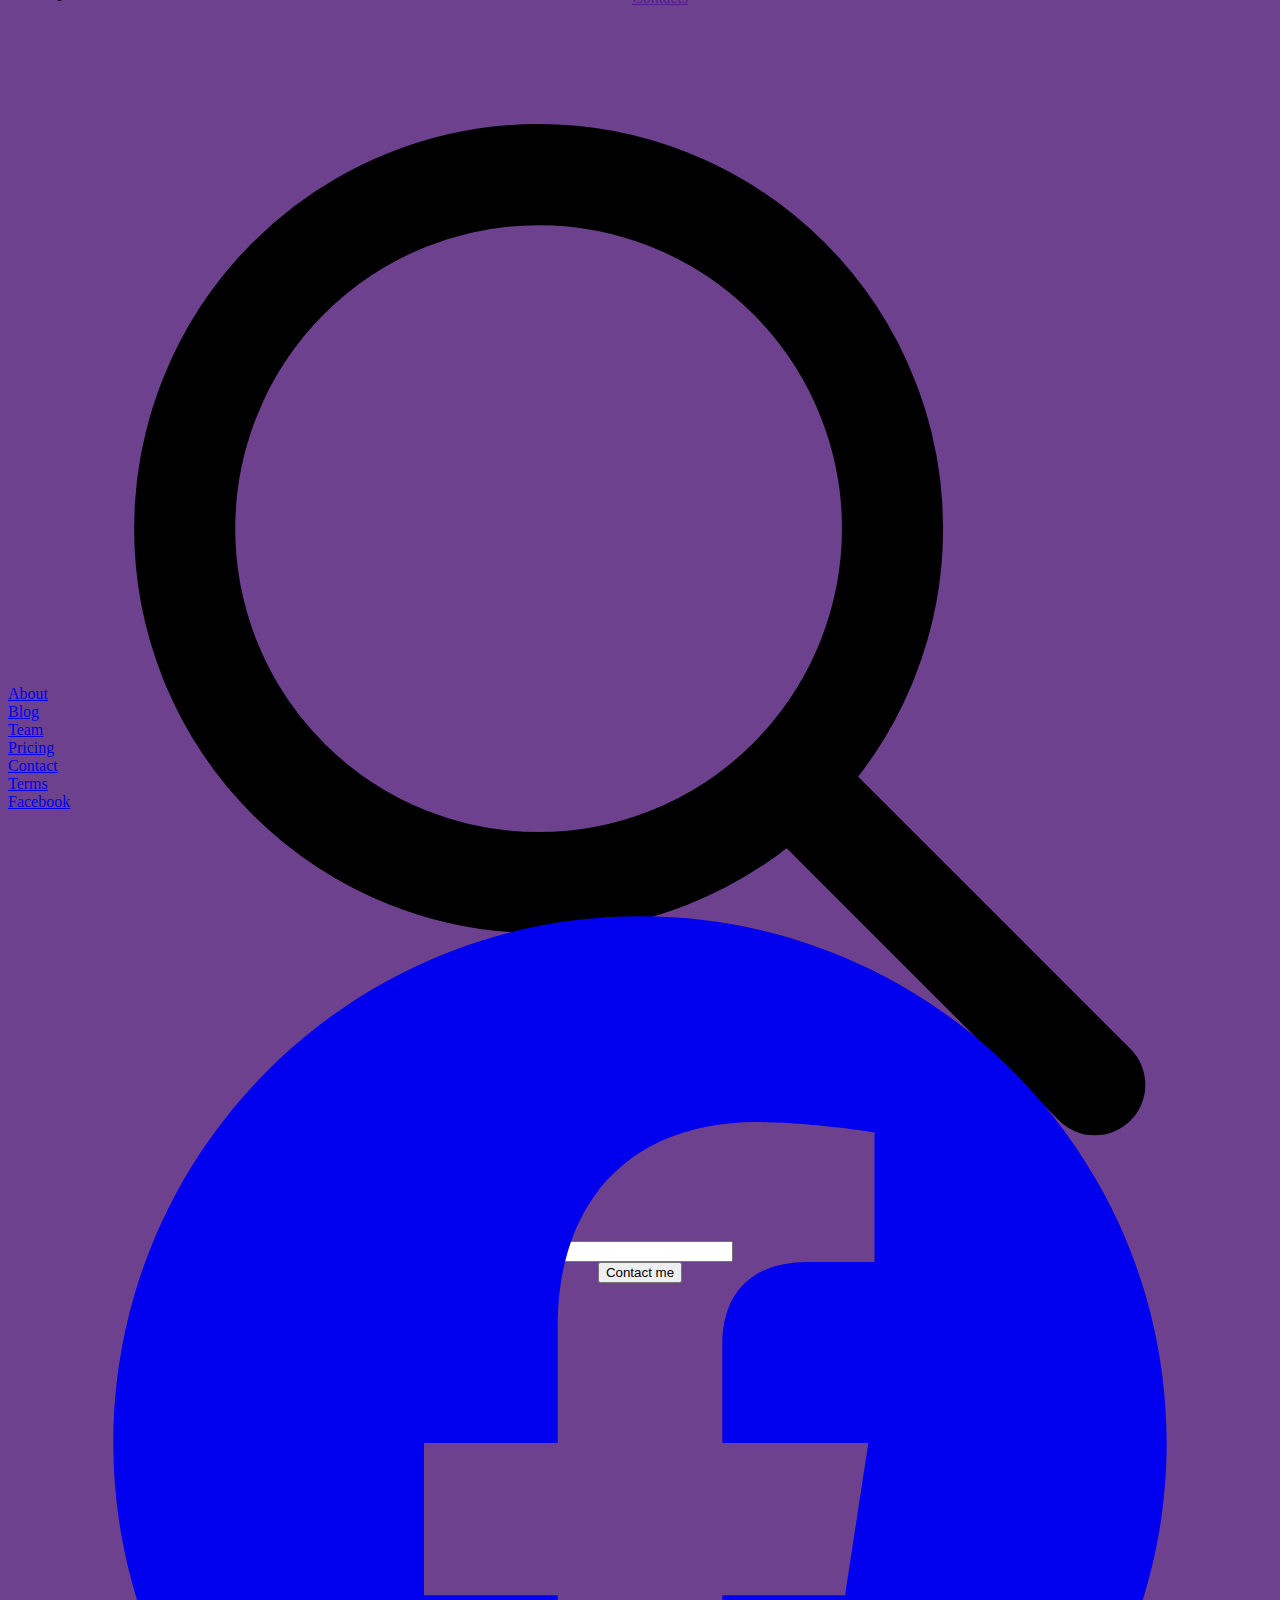
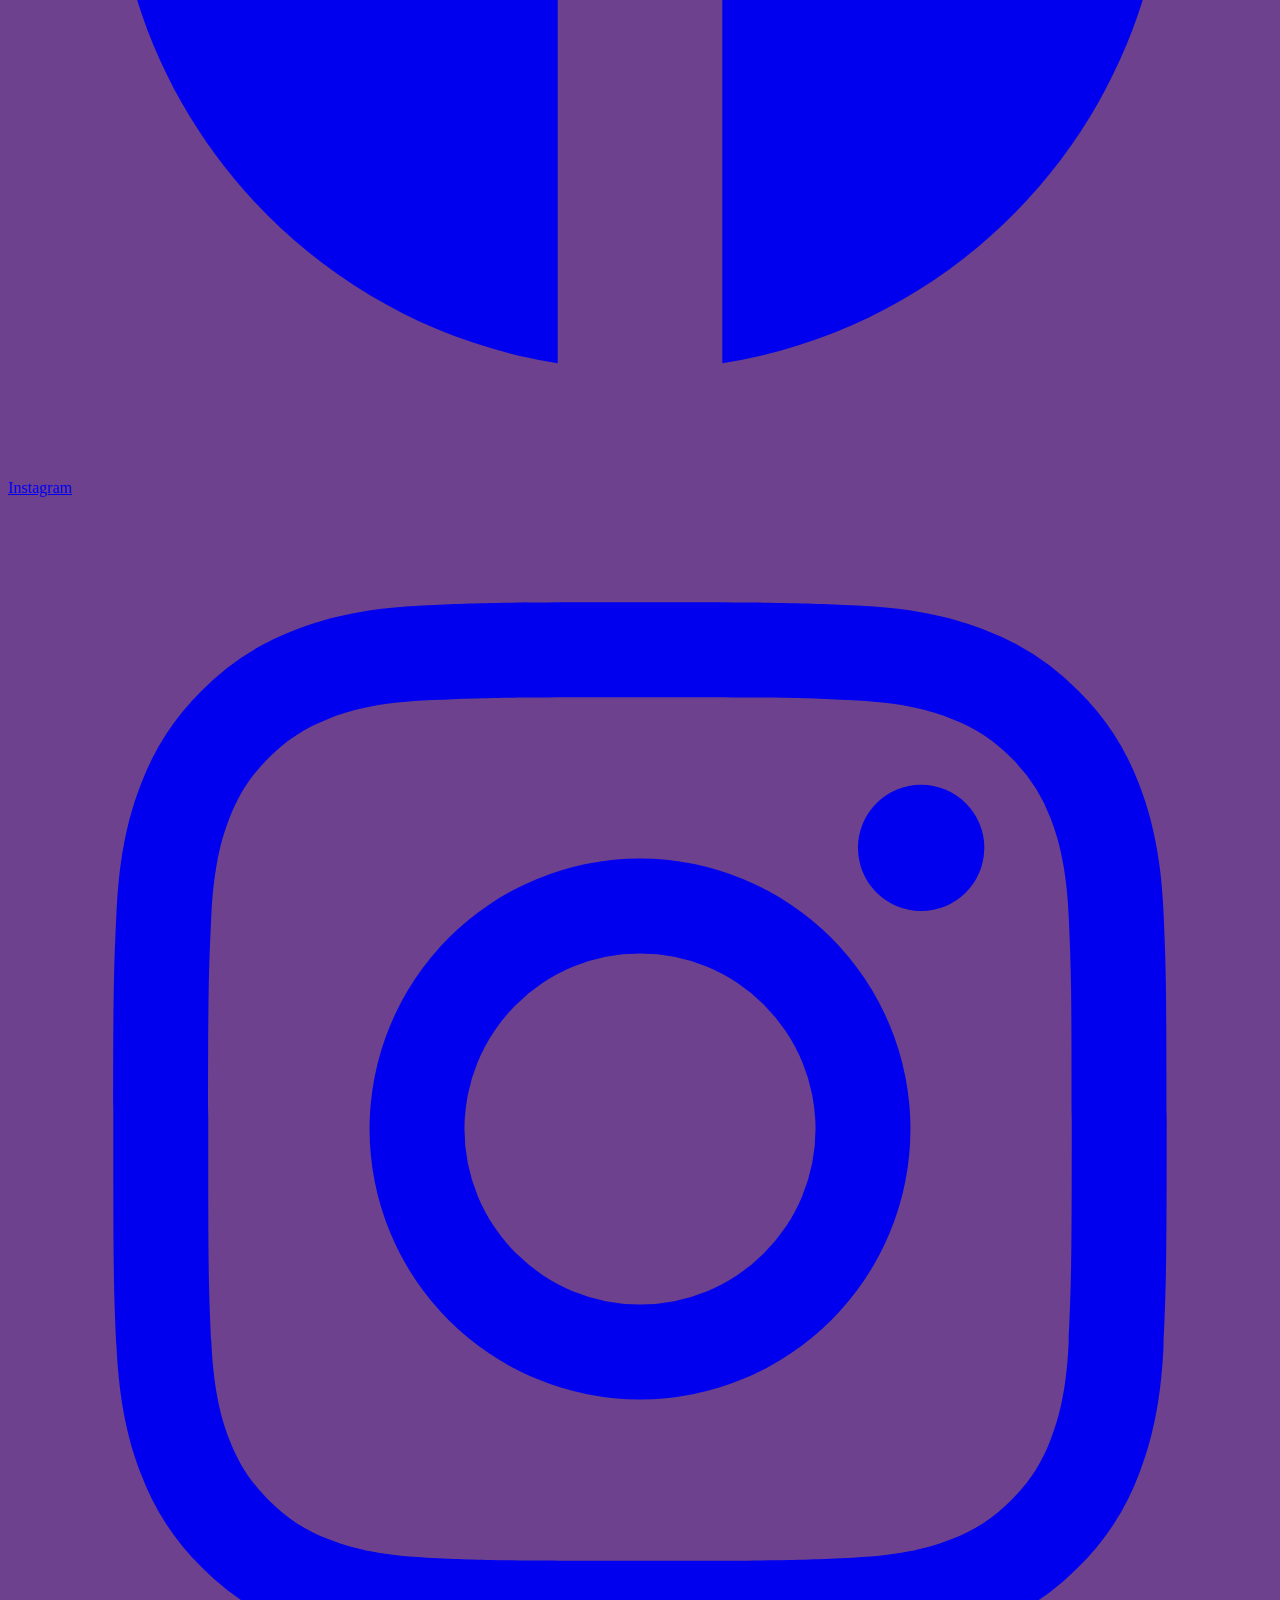
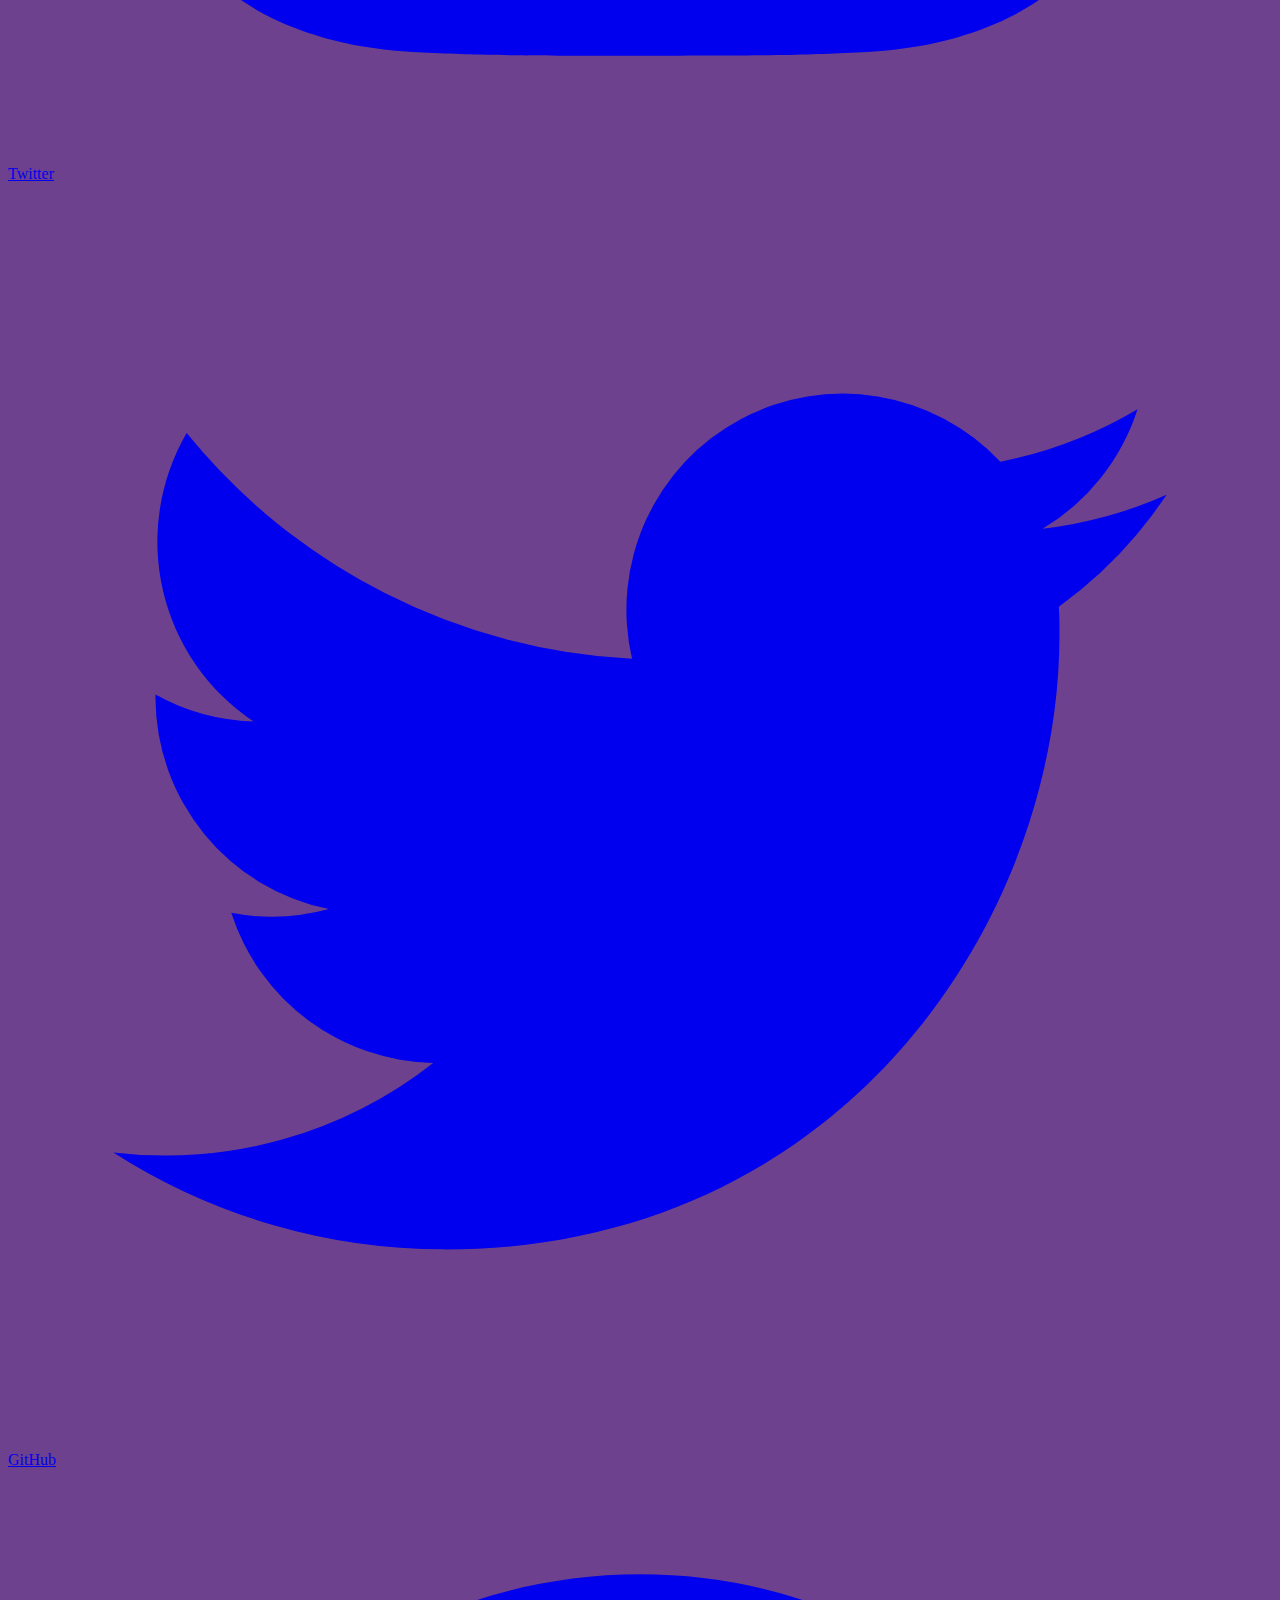
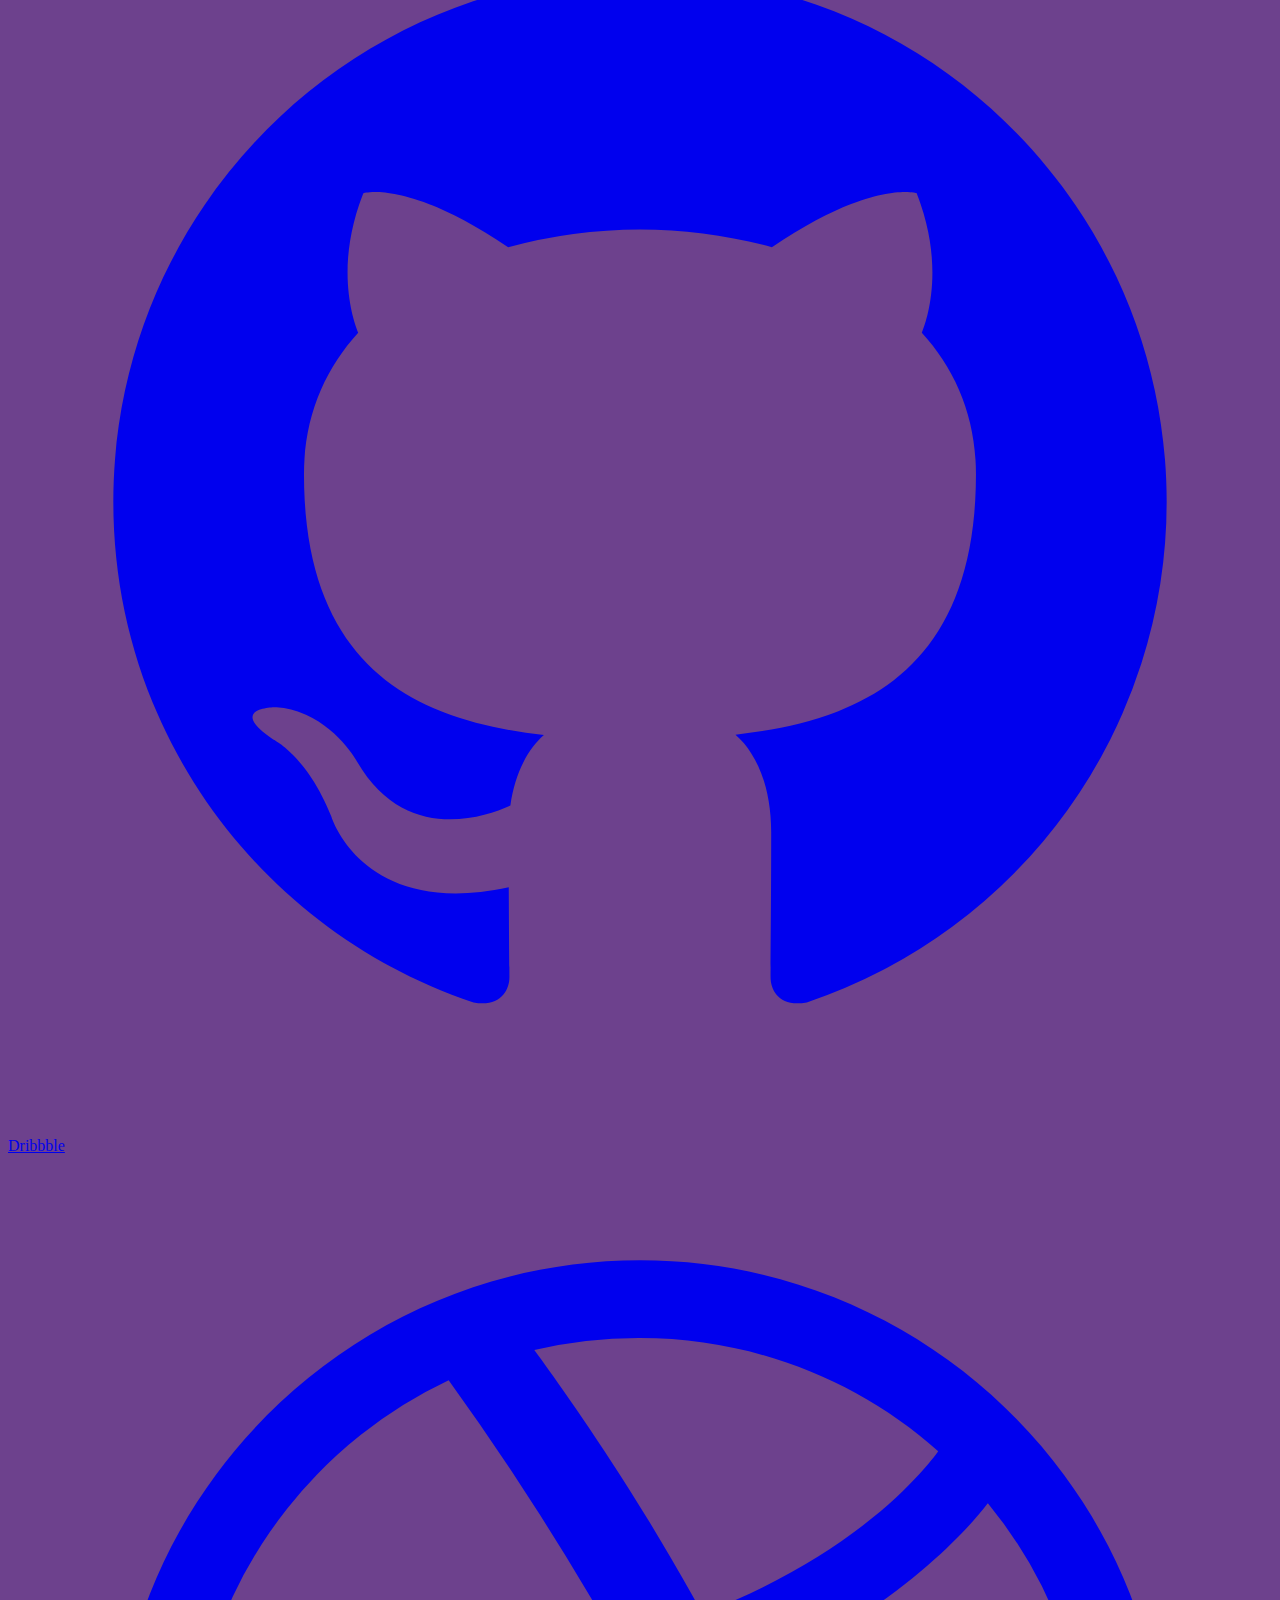
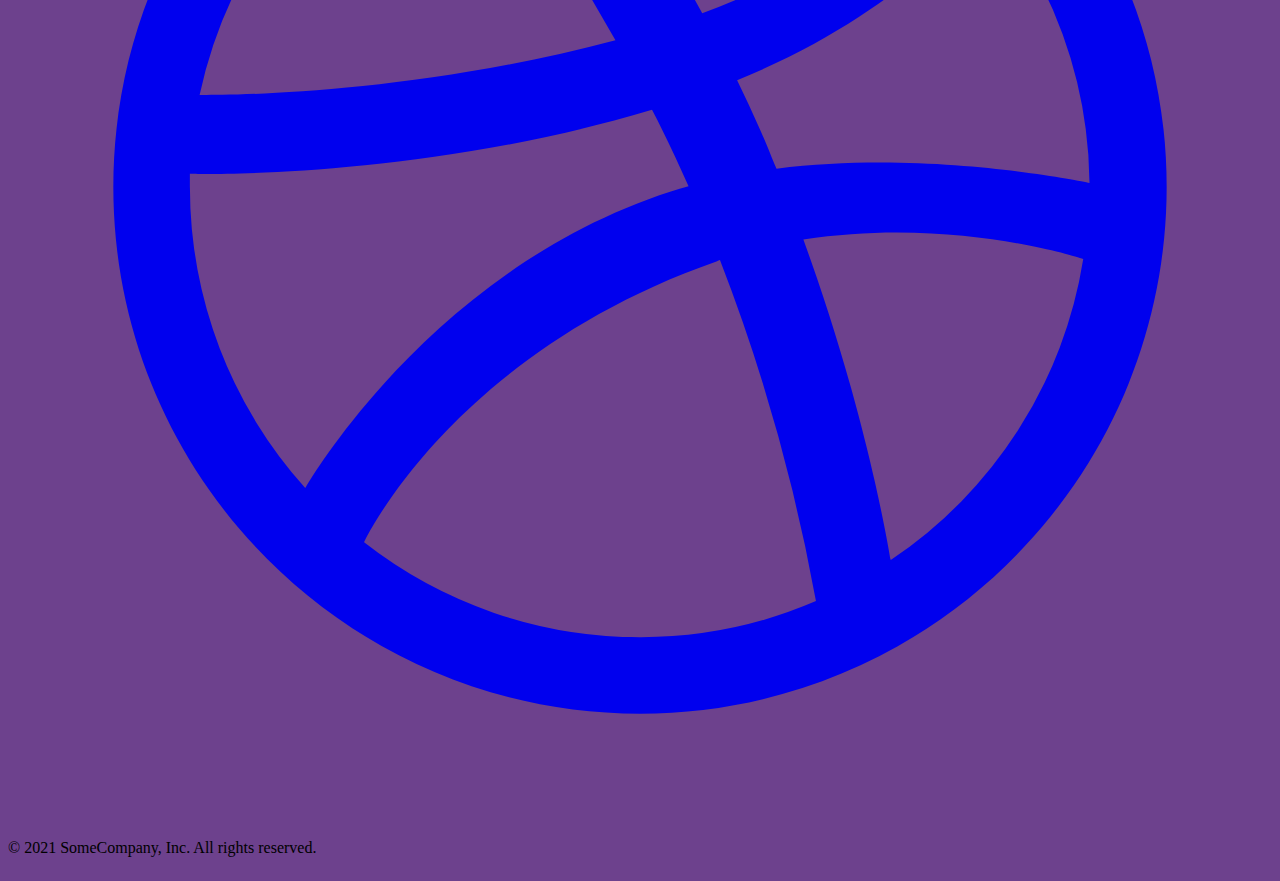
==== commit d190ebf1: "dsd" ====
--- a/html_public/html/index.html
+++ b/html_public/html/index.html
@@ -10,124 +10,8 @@
 </head>
 
 <body>
-
-
-    <style>
-
-    </style>
-
-    <header class="bg-white bg-opacity-5 text-white shadow-lg hidden md:block">
-        <div class="container mx-auto flex items-center h-24">
-            <a href="" class="flex items-center justify-center">
-                <img class="h-16" src="https://i.ibb.co/6Yxs70d/2021-10-26-23h27-03.png" alt="" />
-                <span class="ml-4 uppercase font-black">clara<br />thella</span>
-            </a>
-            <nav class="contents font-semibold text-base lg:text-lg">
-                <ul class="mx-auto flex items-center">
-                    <li class="p-3 xl:p-6 active">
-                        <a href="">
-                            <span>Home</span>
-                        </a>
-                    </li>
-                    <li class="p-3 xl:p-6">
-                        <a href="">
-                            <span>Services</span>
-                        </a>
-                    </li>
-                    <li class="p-3 xl:p-6">
-                        <a href="">
-                            <span>About</span>
-                        </a>
-                    </li>
-                    <li class="p-3 xl:p-6">
-                        <a href="">
-                            <span>Projects</span>
-                        </a>
-                    </li>
-                    <li class="p-3 xl:p-6">
-                        <a href="">
-                            <span>Skills</span>
-                        </a>
-                    </li>
-                    <li class="p-3 xl:p-6">
-                        <a href="">
-                            <span>Contacts</span>
-                        </a>
-                    </li>
-                    <li class="p-3 xl:p-6">
-                        <a href="" class="flex items-center">
-                            <span>Pages</span>
-                            <svg class="h-3 opacity-30 ml-2" aria-hidden="true" focusable="false" data-prefix="far"
-                                data-icon="chevron-down" role="img" xmlns="http://www.w3.org/2000/svg"
-                                viewBox="0 0 448 512" class="svg-inline--fa fa-chevron-down fa-w-14 fa-7x">
-                                <path fill="currentColor"
-                                    d="M441.9 167.3l-19.8-19.8c-4.7-4.7-12.3-4.7-17 0L224 328.2 42.9 147.5c-4.7-4.7-12.3-4.7-17 0L6.1 167.3c-4.7 4.7-4.7 12.3 0 17l209.4 209.4c4.7 4.7 12.3 4.7 17 0l209.4-209.4c4.7-4.7 4.7-12.3 0-17z">
-                                </path>
-                            </svg>
-                        </a>
-                    </li>
-                </ul>
-            </nav>
-            <div class="flex items-center">
-                <svg xmlns="http://www.w3.org/2000/svg" class="h-5 w-5 pt-0.5 text-gray-600" fill="none"
-                    viewBox="0 0 24 24" stroke="currentColor">
-                    <path stroke-linecap="round" stroke-linejoin="round" stroke-width="2"
-                        d="M21 21l-6-6m2-5a7 7 0 11-14 0 7 7 0 0114 0z" />
-                </svg>
-                <input class="ml-2 outline-none bg-transparent font-" type="text" name="search" id="search"
-                    placeholder="Search..." />
-            </div>
-            <button class="border border-white rounded-full font-bold px-8 py-2">Contact me</button>
-
-        </div>
-    </header>
-
-
-    <nav class="flex justify-between px-20 py-10 items-center">
-        <h1 class="text-xl text-gray-800 font-bold">HotCoffee</h1>
-        <div class="flex items-center">
-            <div class="flex items-center">
-                <svg xmlns="http://www.w3.org/2000/svg" class="h-5 w-5 pt-0.5 text-gray-600" fill="none"
-                    viewBox="0 0 24 24" stroke="currentColor">
-                    <path stroke-linecap="round" stroke-linejoin="round" stroke-width="2"
-                        d="M21 21l-6-6m2-5a7 7 0 11-14 0 7 7 0 0114 0z" />
-                </svg>
-                <input class="ml-2 outline-none bg-transparent font-" type="text" name="search" id="search"
-                    placeholder="Search..." />
-            </div>
-            <ul class="flex items-center space-x-6">
-                <li class="font-semibold text-gray-700">Home</li>
-                <li class="font-semibold text-gray-700">Articles</li>
-                <li>
-                    <svg xmlns="http://www.w3.org/2000/svg" class="h-6 w-6" fill="none" viewBox="0 0 24 24"
-                        stroke="currentColor">
-                        <path d="M12 14l9-5-9-5-9 5 9 5z" />
-                        <path
-                            d="M12 14l6.16-3.422a12.083 12.083 0 01.665 6.479A11.952 11.952 0 0012 20.055a11.952 11.952 0 00-6.824-2.998 12.078 12.078 0 01.665-6.479L12 14z" />
-                        <path stroke-linecap="round" stroke-linejoin="round" stroke-width="2"
-                            d="M12 14l9-5-9-5-9 5 9 5zm0 0l6.16-3.422a12.083 12.083 0 01.665 6.479A11.952 11.952 0 0012 20.055a11.952 11.952 0 00-6.824-2.998 12.078 12.078 0 01.665-6.479L12 14zm-4 6v-7.5l4-2.222" />
-                    </svg>
-                </li>
-                <li>
-                    <svg xmlns="http://www.w3.org/2000/svg" class="h-6 w-6" fill="none" viewBox="0 0 24 24"
-                        stroke="currentColor">
-                        <path stroke-linecap="round" stroke-linejoin="round" stroke-width="2"
-                            d="M15 17h5l-1.405-1.405A2.032 2.032 0 0118 14.158V11a6.002 6.002 0 00-4-5.659V5a2 2 0 10-4 0v.341C7.67 6.165 6 8.388 6 11v3.159c0 .538-.214 1.055-.595 1.436L4 17h5m6 0v1a3 3 0 11-6 0v-1m6 0H9" />
-                    </svg>
-                </li>
-                <li>
-                    <svg xmlns="http://www.w3.org/2000/svg" class="h-6 w-6" fill="none" viewBox="0 0 24 24"
-                        stroke="currentColor">
-                        <path stroke-linecap="round" stroke-linejoin="round" stroke-width="2"
-                            d="M12 6.253v13m0-13C10.832 5.477 9.246 5 7.5 5S4.168 5.477 3 6.253v13C4.168 18.477 5.754 18 7.5 18s3.332.477 4.5 1.253m0-13C13.168 5.477 14.754 5 16.5 5c1.747 0 3.332.477 4.5 1.253v13C19.832 18.477 18.247 18 16.5 18c-1.746 0-3.332.477-4.5 1.253" />
-                    </svg>
-                </li>
-            </ul>
-        </div>
-    </nav>
-
-    <header class="shadow-lg text-white justify-between hidden md:flex bg-red-400">
-        <div class="container flex items-center h-24">
+    
+    <header class="shadow-lg text-white hidden md:flex items-center h-24 bg-red-400" id="header">
             <a href="" class="border flex-shrink-0 flex items-center justify-center px-4 lg:px-6 xl:px-8">
                 <img class="" src="https://i.ibb.co/W6ZXdqN/2021-10-26-16h20-21.png" alt="" />
             </a>
@@ -163,39 +47,76 @@
                             <span>Contacts</span>
                         </a>
                     </li>
-                    <li class="p-3 xl:p-6">
-                        <a href="" class="flex items-center">
-                            <span>Pages</span>
-                            <svg class="h-3 opacity-30 ml-2" aria-hidden="true" focusable="false" data-prefix="far"
-                                data-icon="chevron-down" role="img" xmlns="http://www.w3.org/2000/svg"
-                                viewBox="0 0 448 512" class="svg-inline--fa fa-chevron-down fa-w-14 fa-7x">
-                                <path fill="currentColor"
-                                    d="M441.9 167.3l-19.8-19.8c-4.7-4.7-12.3-4.7-17 0L224 328.2 42.9 147.5c-4.7-4.7-12.3-4.7-17 0L6.1 167.3c-4.7 4.7-4.7 12.3 0 17l209.4 209.4c4.7 4.7 12.3 4.7 17 0l209.4-209.4c4.7-4.7 4.7-12.3 0-17z">
-                                </path>
-                            </svg>
-                        </a>
-                    </li>
+                    <div class="flex items-center pointer border border-white rounded-full font-bold px-8 py-2">
+                        <svg xmlns="http://www.w3.org/2000/svg" class="h-5 w-5 pt-0.5 text-white-600" fill="none"
+                            viewBox="0 0 24 24" stroke="currentColor">
+                            <path stroke-linecap="round" stroke-linejoin="round" stroke-width="2"
+                                d="M21 21l-6-6m2-5a7 7 0 11-14 0 7 7 0 0114 0z" />
+                        </svg>
+                        <input class="ml-2 outline-none bg-transparent text-white font-" type="text" name="search" id="search"
+                            placeholder="Search..." />
+                    </div>
                 </ul>
             </nav>
-            <div class="flex items-center">
-                <svg xmlns="http://www.w3.org/2000/svg" class="h-5 w-5 pt-0.5 text-gray-600" fill="none"
-                    viewBox="0 0 24 24" stroke="currentColor">
-                    <path stroke-linecap="round" stroke-linejoin="round" stroke-width="2"
-                        d="M21 21l-6-6m2-5a7 7 0 11-14 0 7 7 0 0114 0z" />
+
+           
+            <button class="border border-white rounded-full font-bold px-8 py-2">Contact me</button>
+    </header>
+
+
+
+    <main>
+
+        <h1>js</h1>
+        <header class="shadow-lg text-white hidden md:flex items-center h-16 md:h-24 lg:h-32 bg-red-400" id="header">
+            <a href="" class="border flex-shrink-0 flex items-center justify-center px-4 md:px-6 lg:px-8">
+                <img class="" src="https://i.ibb.co/W6ZXdqN/2021-10-26-16h20-21.png" alt="" />
+            </a>
+            <nav class="header-links contents font-semibold text-base md:text-lg lg:text-xl">
+                <ul class="flex items-center ml-4 md:ml-8 lg:ml-12">
+                    <li class="p-3 xl:p-6 active">
+                        <a href="">
+                            <span>Home</span>
+                        </a>
+                    </li>
+                    <li class="p-3 xl:p-6">
+                        <a href="">
+                            <span>Services</span>
+                        </a>
+                    </li>
+                    <li class="p-3 xl:p-6">
+                        <a href="">
+                            <span>About</span>
+                        </a>
+                    </li>
+                    <li class="p-3 xl:p-6">
+                        <a href="">
+                            <span>Projects</span>
+                        </a>
+                    </li>
+                    <li class="p-3 xl:p-6">
+                        <a href="">
+                            <span>Skills</span>
+                        </a>
+                    </li>
+                    <li class="p-3 xl:p-6">
+                        <a href="">
+                            <span>Contacts</span>
+                        </a>
+                    </li>
+                </ul>
+            </nav>
+        
+            <div class="flex items-center pointer border border-white rounded-full font-bold px-4 md:px-8 lg:px-12 py-2">
+                <svg xmlns="http://www.w3.org/2000/svg" class="h-4 md:h-5 lg:h-6 w-4 md:w-5 lg:w-6 pt-0.5 text-white-600" fill="none" viewBox="0 0 24 24" stroke="currentColor">
+                    <path stroke-linecap="round" stroke-linejoin="round" stroke-width="2" d="M21 21l-6-6m2-5a7 7 0 11-14 0 7 7 0 0114 0z" />
                 </svg>
-                <input class="ml-2 outline-none bg-transparent font-" type="text" name="search" id="search"
-                    placeholder="Search..." />
+                <input class="ml-2 outline-none bg-transparent text-white font-" type="text" name="search" id="search" placeholder="Search..." />
             </div>
-            <button class="border border-white rounded-full font-bold px-8 py-2">Contact me</button>
-        </div>
-
-    </header>
-    <header class="bg-white bg-opacity-5 text-white shadow-lg hidden md:flex">
-        <div class="container mx-auto flex items-center h-24">
-            <button class="border border-white rounded-full font-bold px-8 py-2">Contact me</button>
-        </div>
-    </header>
-    <main>
+        
+            <button class="border border-white rounded-full font-bold px-4 md:px-8 lg:px-12 py-2">Contact me</button>
+        </header>
+        
 
     </main>
 
--- a/html_public/css/index.css
+++ b/html_public/css/index.css
@@ -1,11 +1,19 @@
 /*CONTENIDO GENERAL DE FONDOS Y DEMAS*/
 body {
     background-color: #6d418d;
+    display: flex;
+    flex-direction: column;
 }
 
 
 
+
 /*HEADER*/
+
+#header{
+    padding-left: 2%;
+    padding-right: 2%;
+}
 
 .header-links li span {
     position: relative;
@@ -31,10 +39,18 @@
     background-color: #ccc;
 }
 
+#search::placeholder {
+    color: white;
+}
+
 
 /*MAIN*/
 
-
+main{
+    width: 100%;
+    height: 100vh;
+    text-align: center;
+}
 
 
 /*FOOTER*/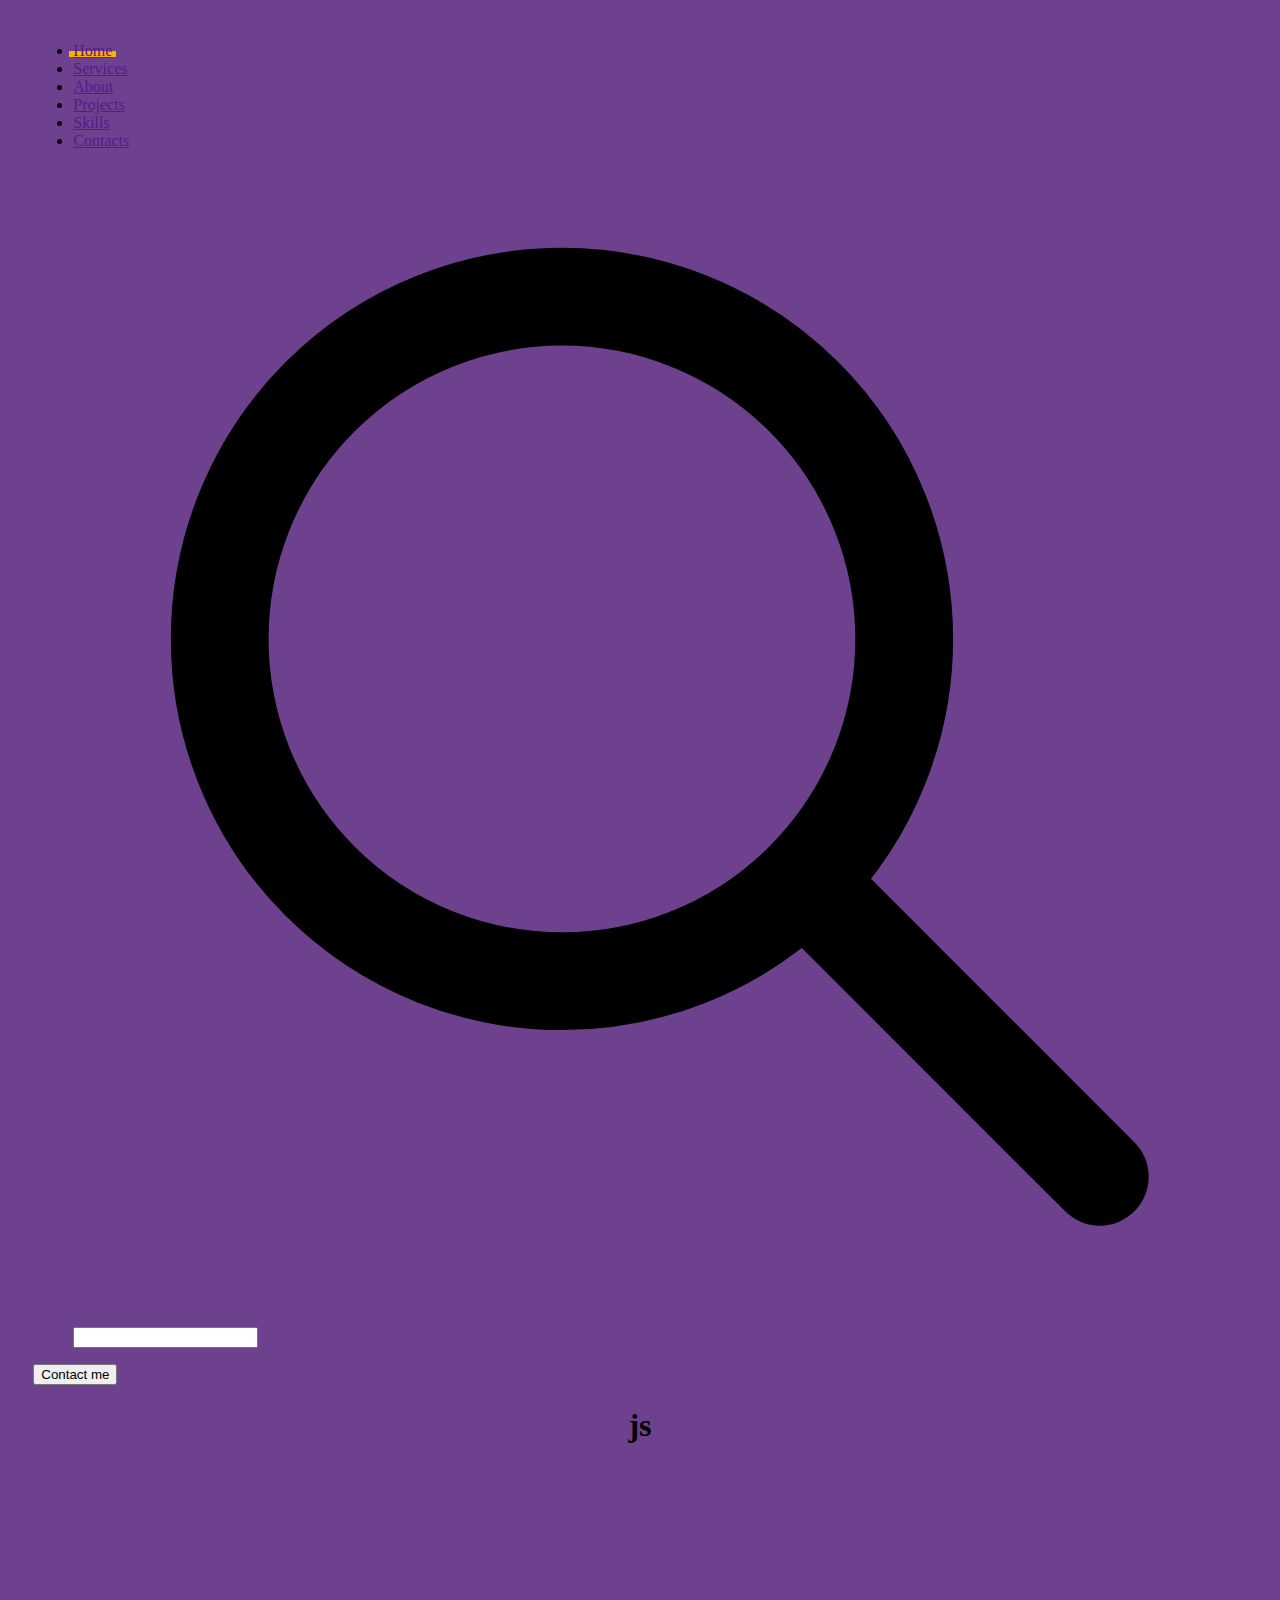
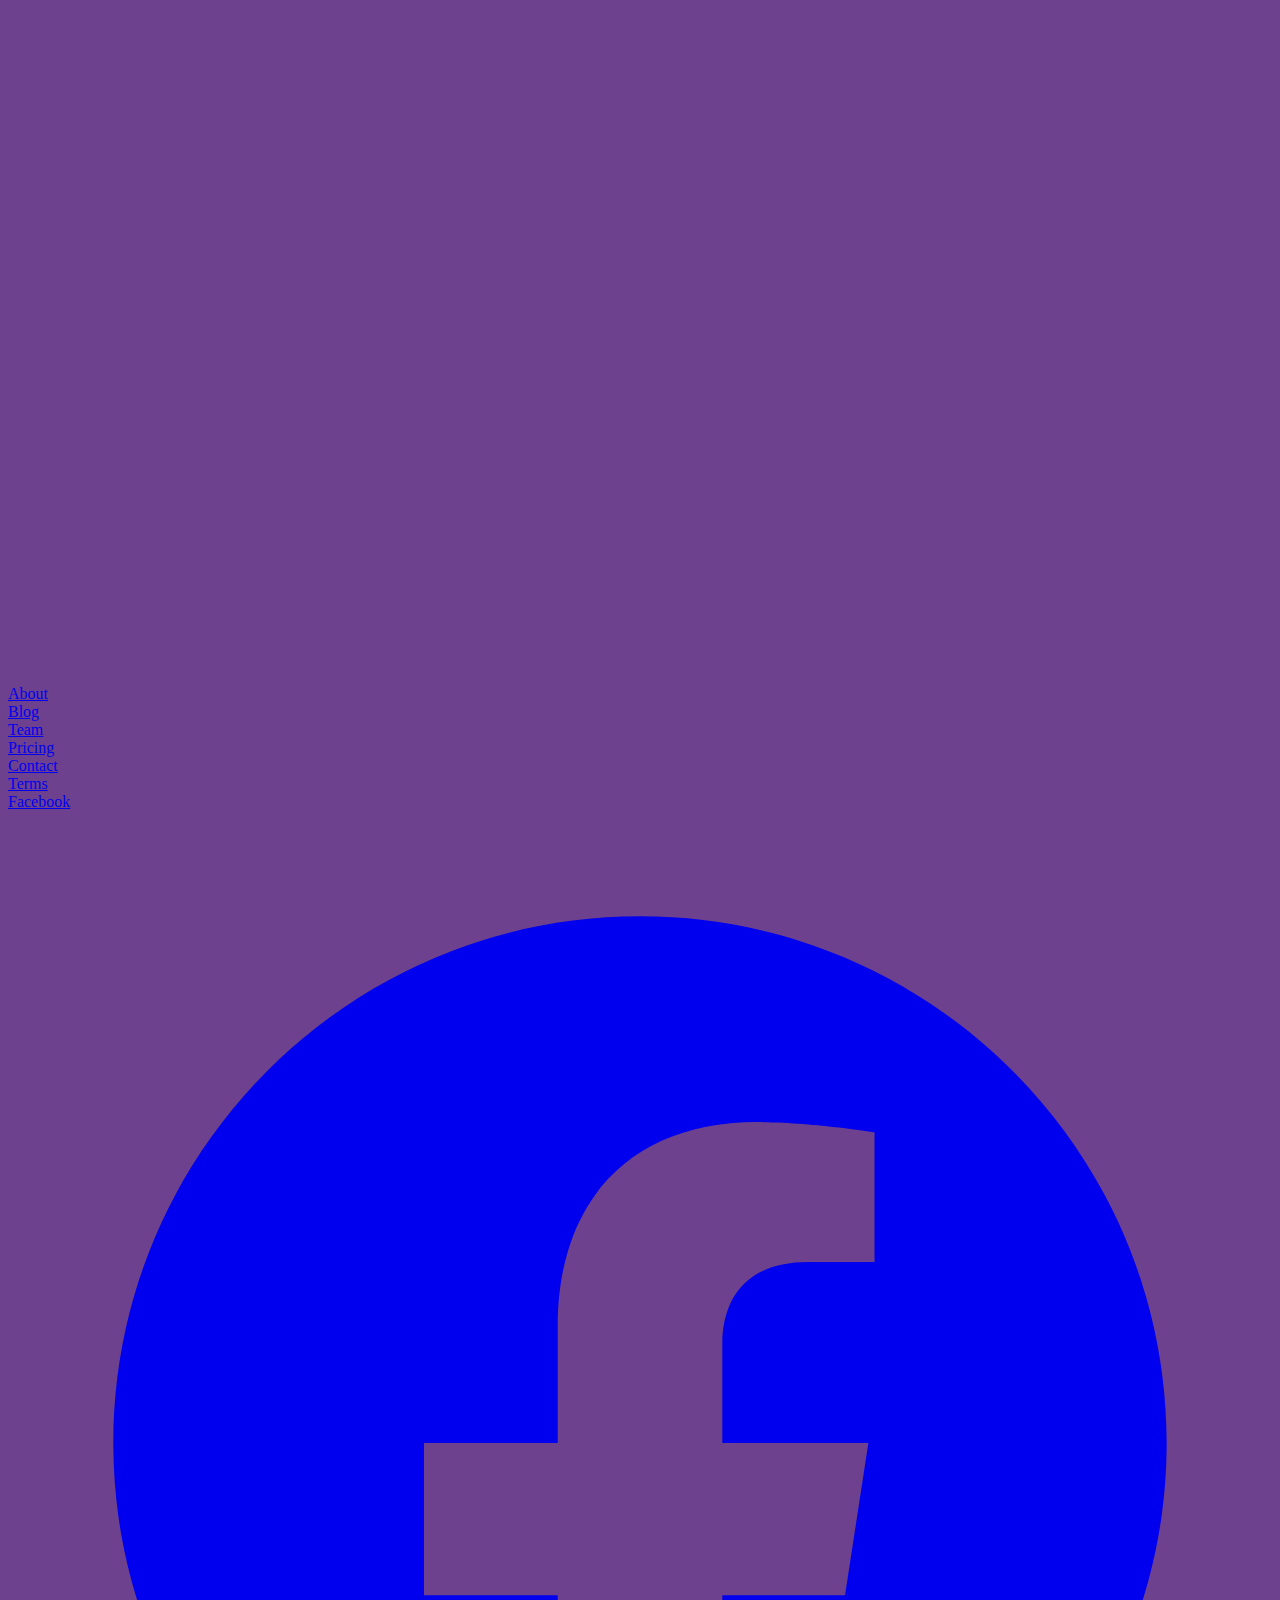
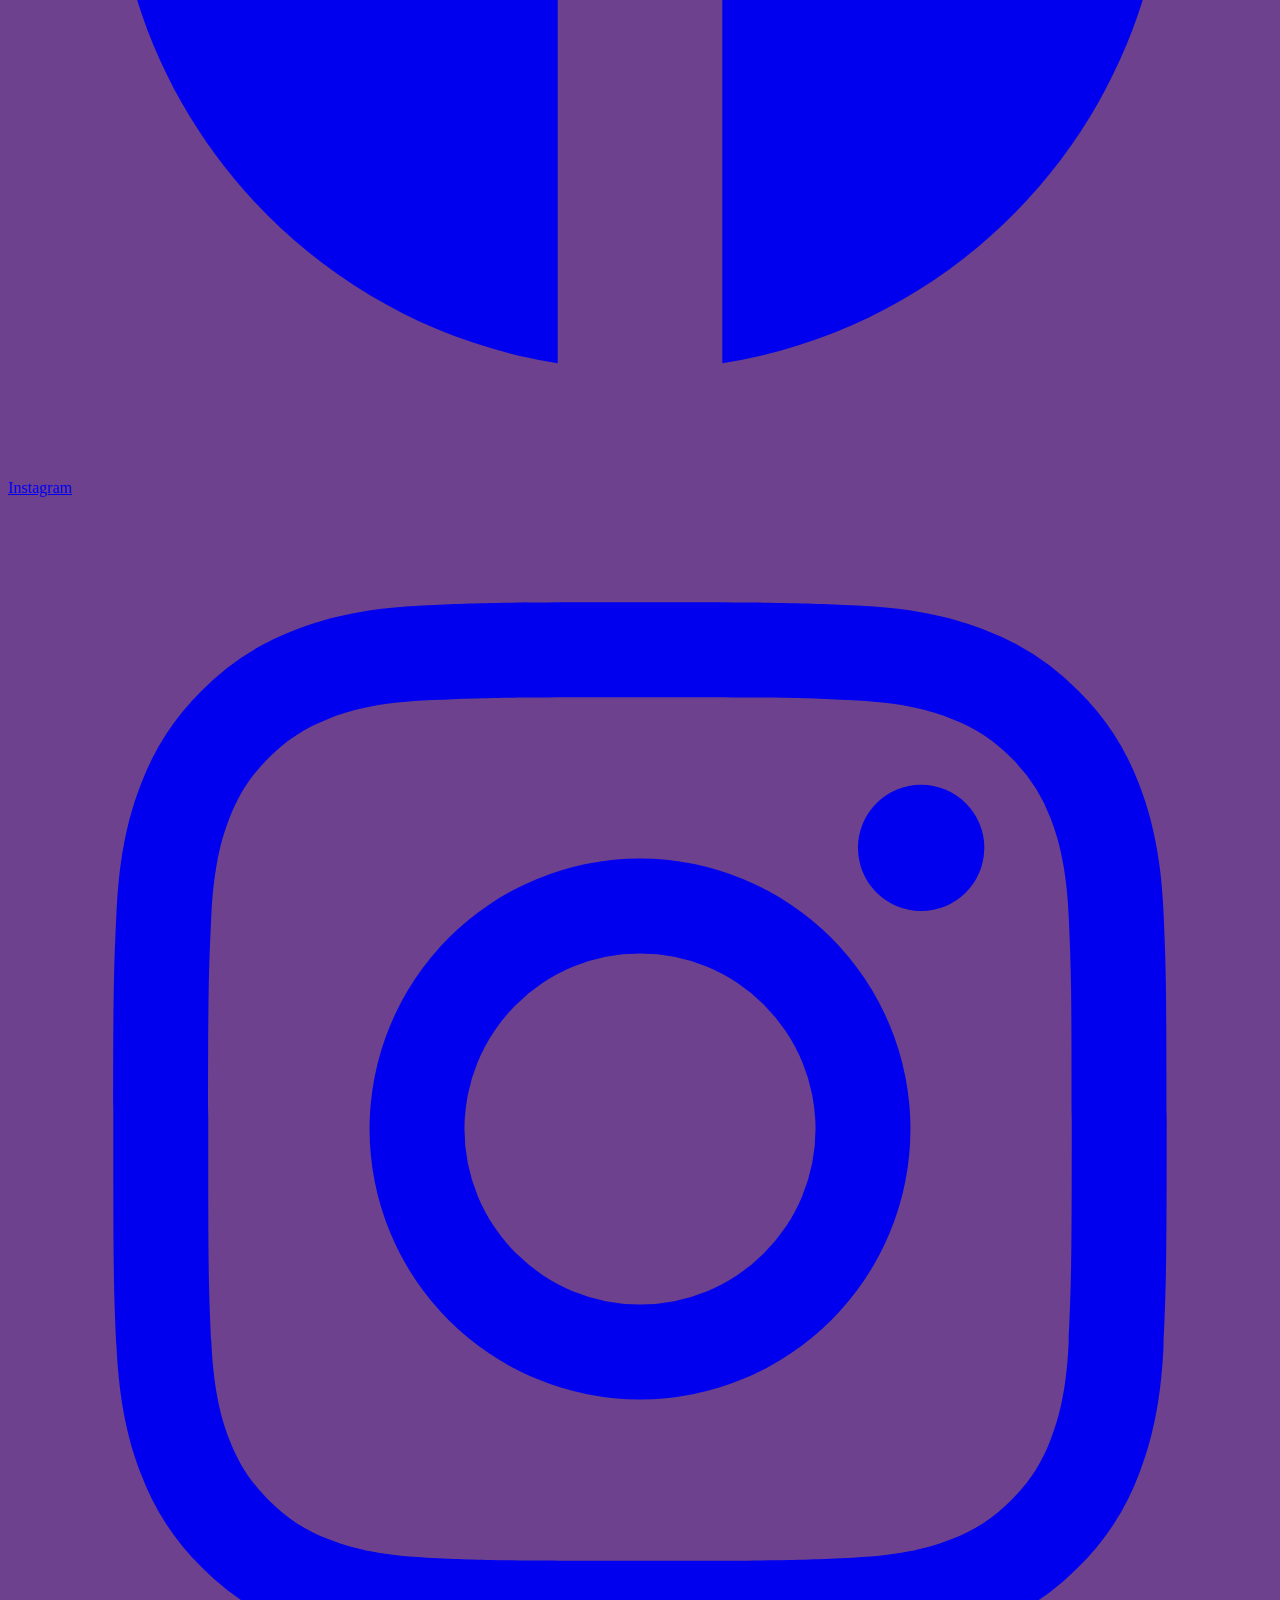
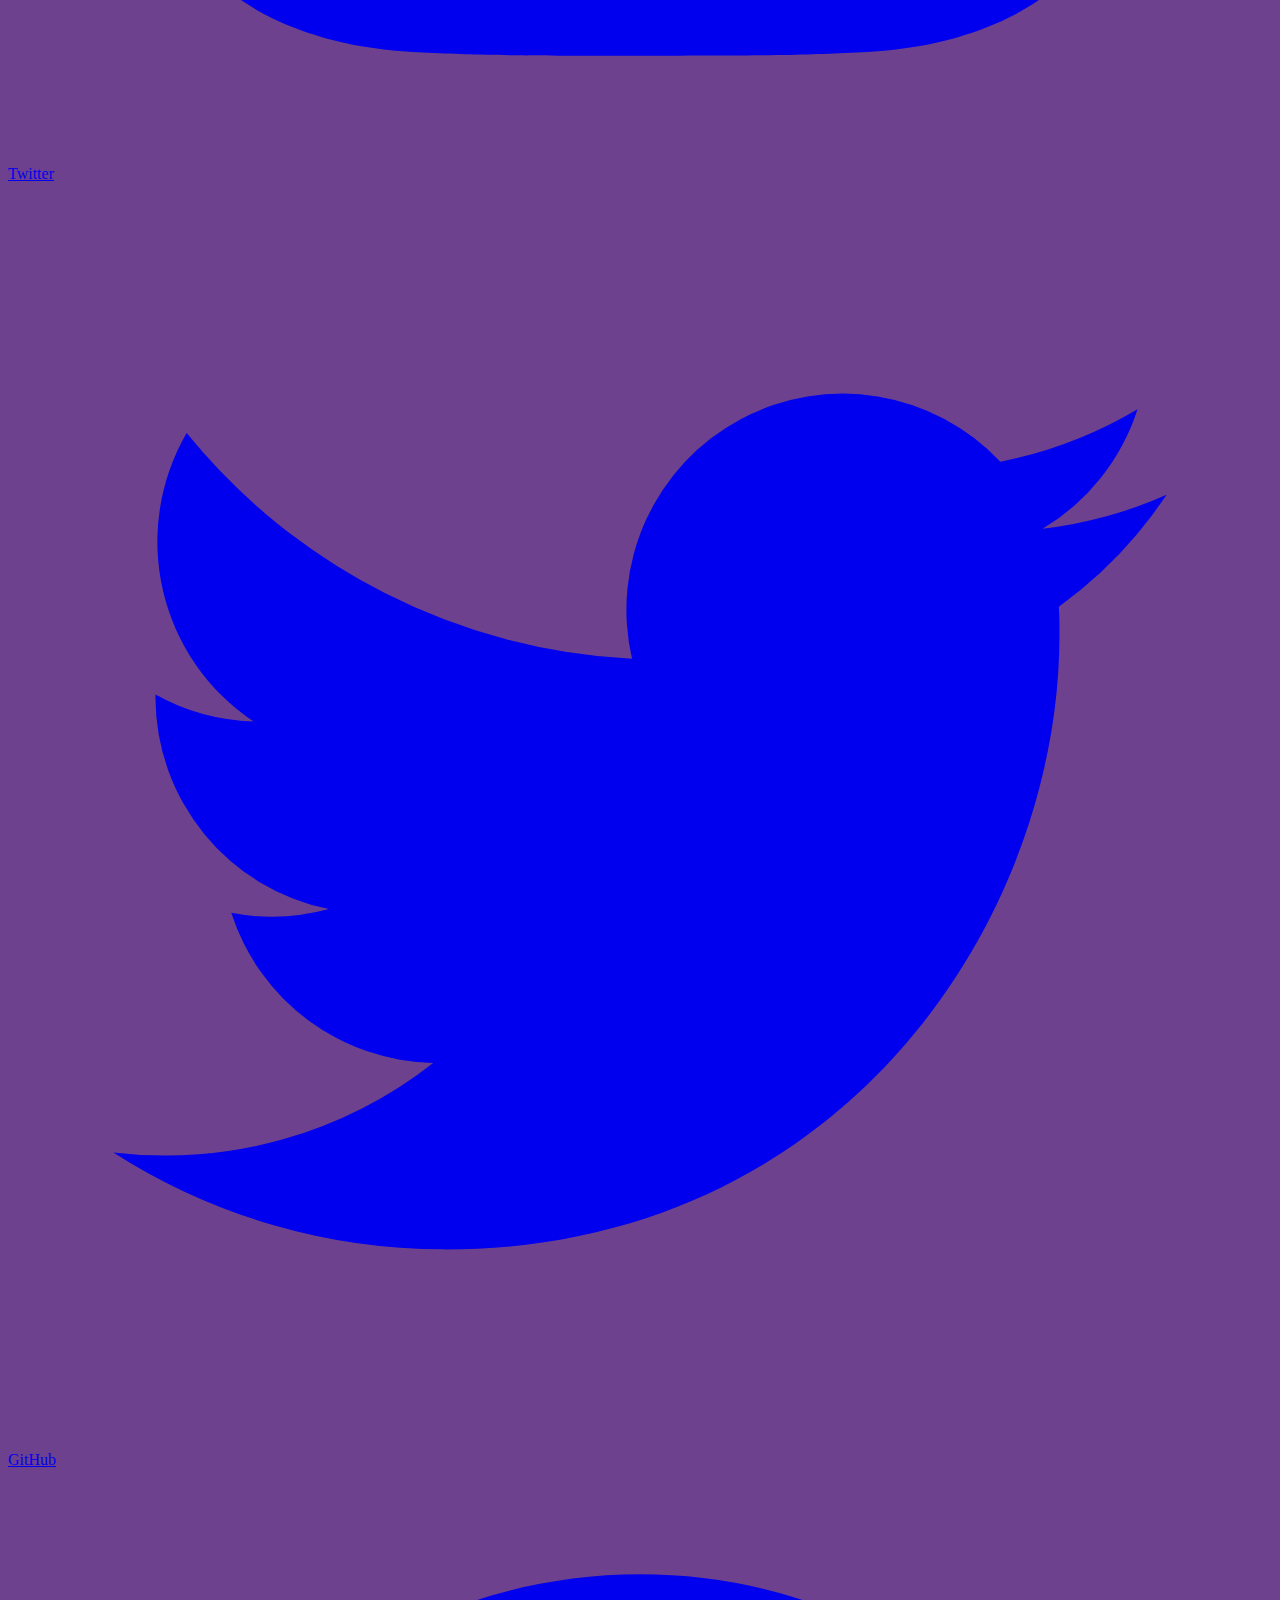
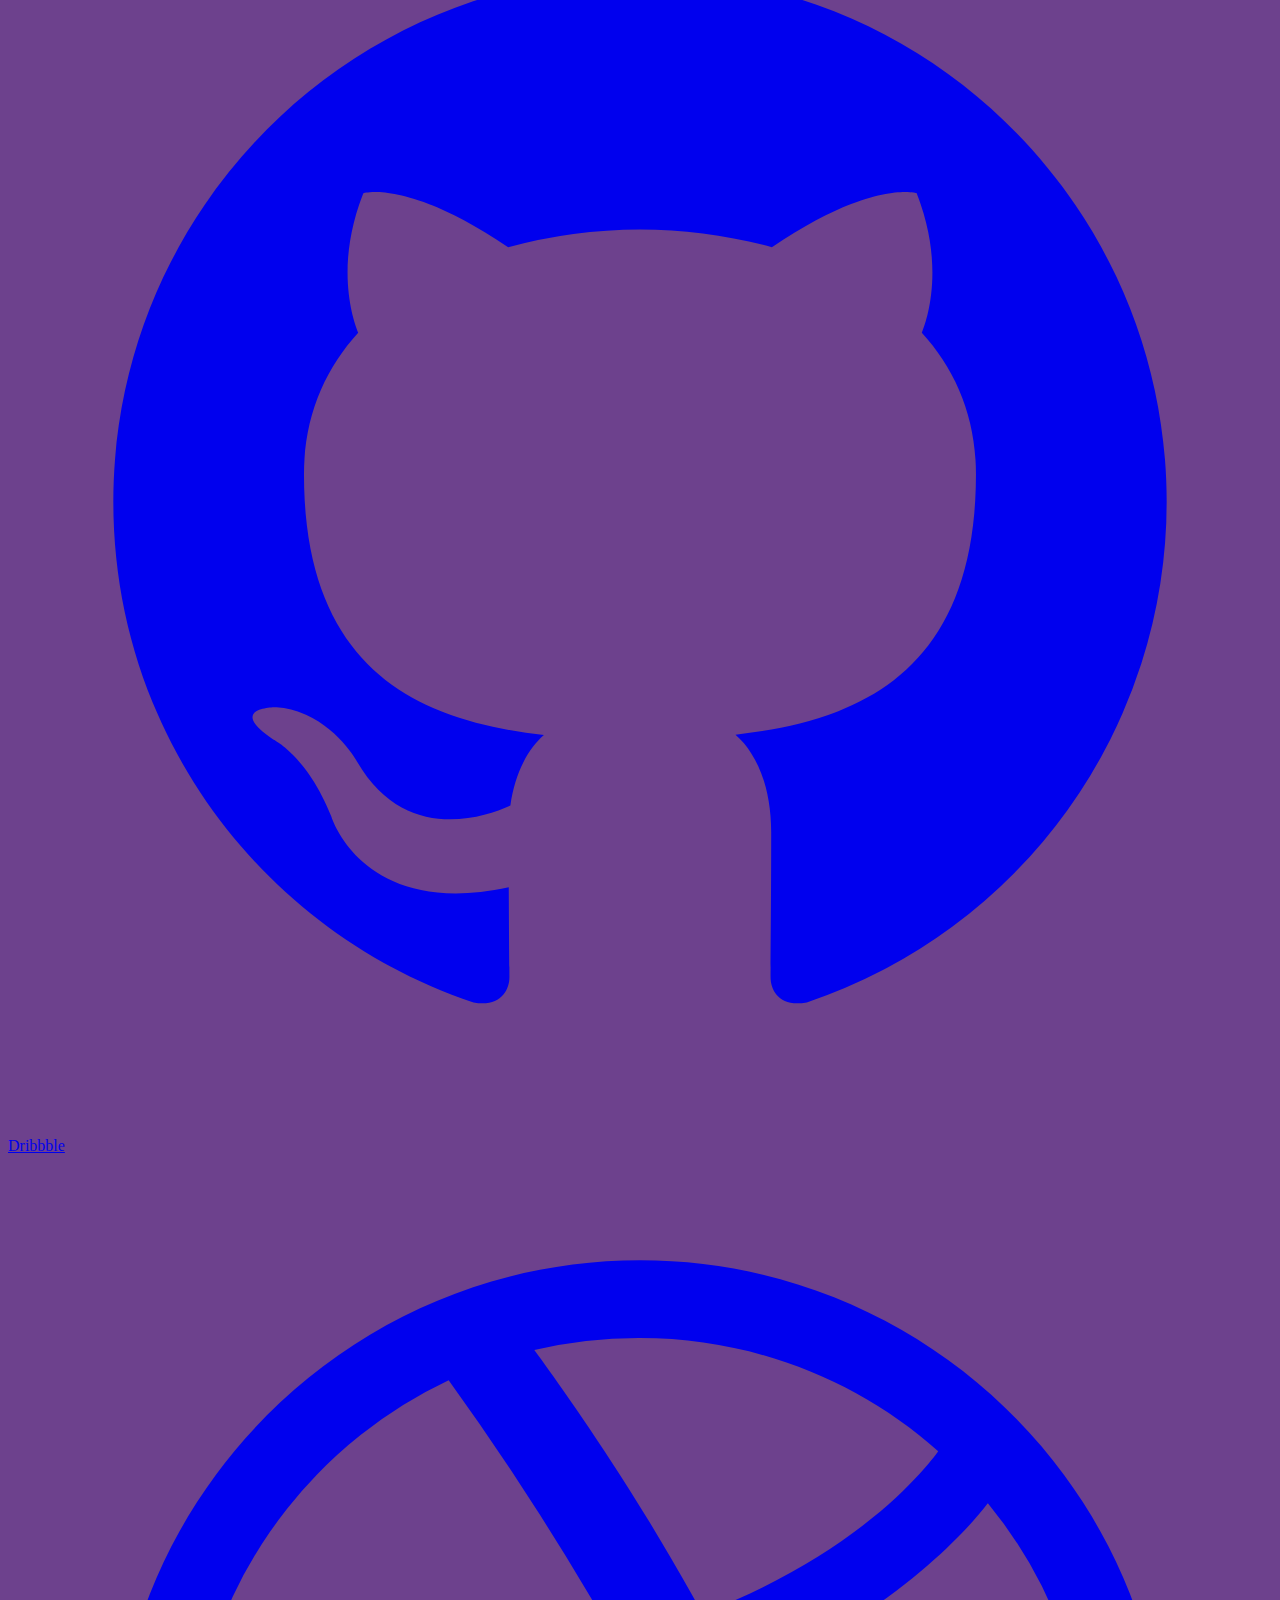
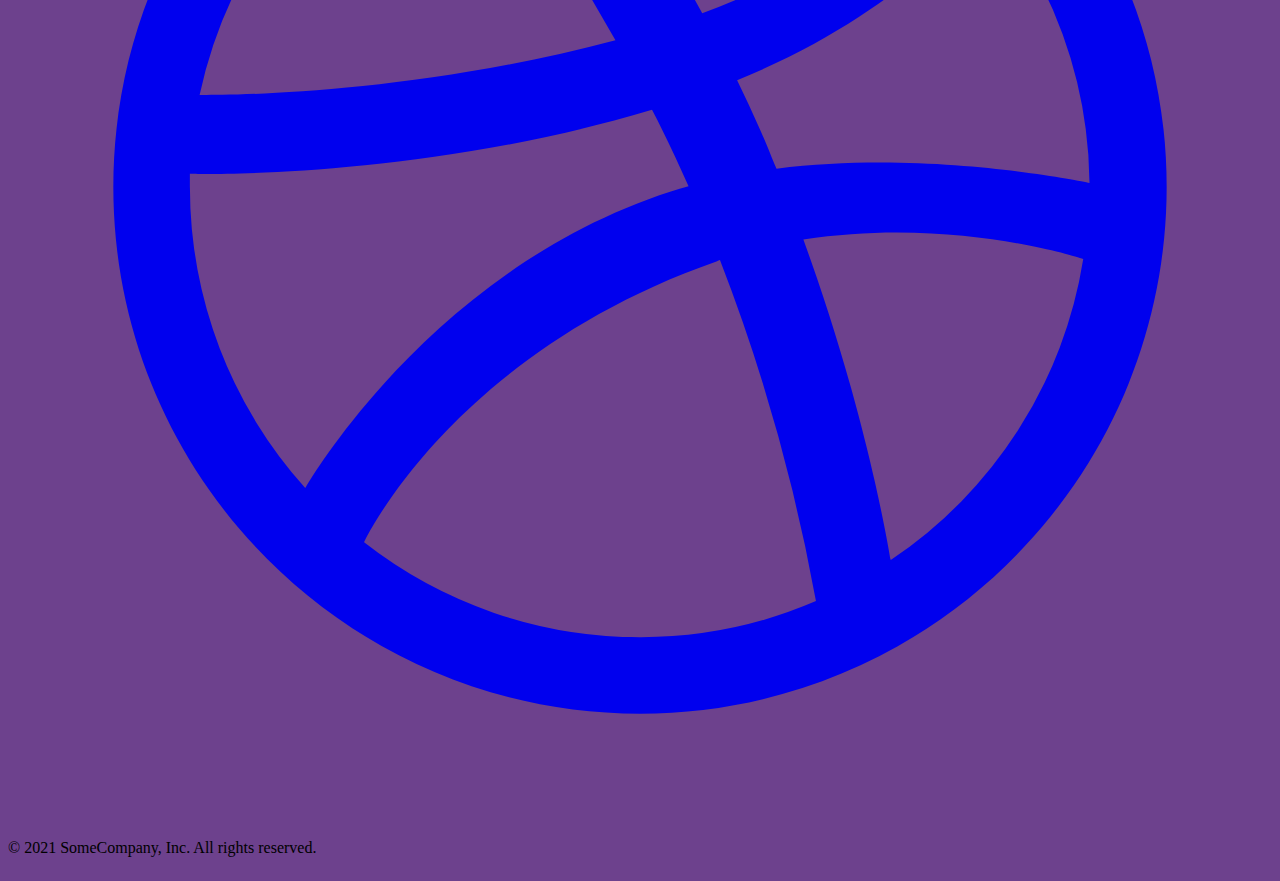
==== commit 6d26e551: "ds" ====
--- a/html_public/html/index.html
+++ b/html_public/html/index.html
@@ -68,54 +68,7 @@
     <main>
 
         <h1>js</h1>
-        <header class="shadow-lg text-white hidden md:flex items-center h-16 md:h-24 lg:h-32 bg-red-400" id="header">
-            <a href="" class="border flex-shrink-0 flex items-center justify-center px-4 md:px-6 lg:px-8">
-                <img class="" src="https://i.ibb.co/W6ZXdqN/2021-10-26-16h20-21.png" alt="" />
-            </a>
-            <nav class="header-links contents font-semibold text-base md:text-lg lg:text-xl">
-                <ul class="flex items-center ml-4 md:ml-8 lg:ml-12">
-                    <li class="p-3 xl:p-6 active">
-                        <a href="">
-                            <span>Home</span>
-                        </a>
-                    </li>
-                    <li class="p-3 xl:p-6">
-                        <a href="">
-                            <span>Services</span>
-                        </a>
-                    </li>
-                    <li class="p-3 xl:p-6">
-                        <a href="">
-                            <span>About</span>
-                        </a>
-                    </li>
-                    <li class="p-3 xl:p-6">
-                        <a href="">
-                            <span>Projects</span>
-                        </a>
-                    </li>
-                    <li class="p-3 xl:p-6">
-                        <a href="">
-                            <span>Skills</span>
-                        </a>
-                    </li>
-                    <li class="p-3 xl:p-6">
-                        <a href="">
-                            <span>Contacts</span>
-                        </a>
-                    </li>
-                </ul>
-            </nav>
-        
-            <div class="flex items-center pointer border border-white rounded-full font-bold px-4 md:px-8 lg:px-12 py-2">
-                <svg xmlns="http://www.w3.org/2000/svg" class="h-4 md:h-5 lg:h-6 w-4 md:w-5 lg:w-6 pt-0.5 text-white-600" fill="none" viewBox="0 0 24 24" stroke="currentColor">
-                    <path stroke-linecap="round" stroke-linejoin="round" stroke-width="2" d="M21 21l-6-6m2-5a7 7 0 11-14 0 7 7 0 0114 0z" />
-                </svg>
-                <input class="ml-2 outline-none bg-transparent text-white font-" type="text" name="search" id="search" placeholder="Search..." />
-            </div>
-        
-            <button class="border border-white rounded-full font-bold px-4 md:px-8 lg:px-12 py-2">Contact me</button>
-        </header>
+
         
 
     </main>
